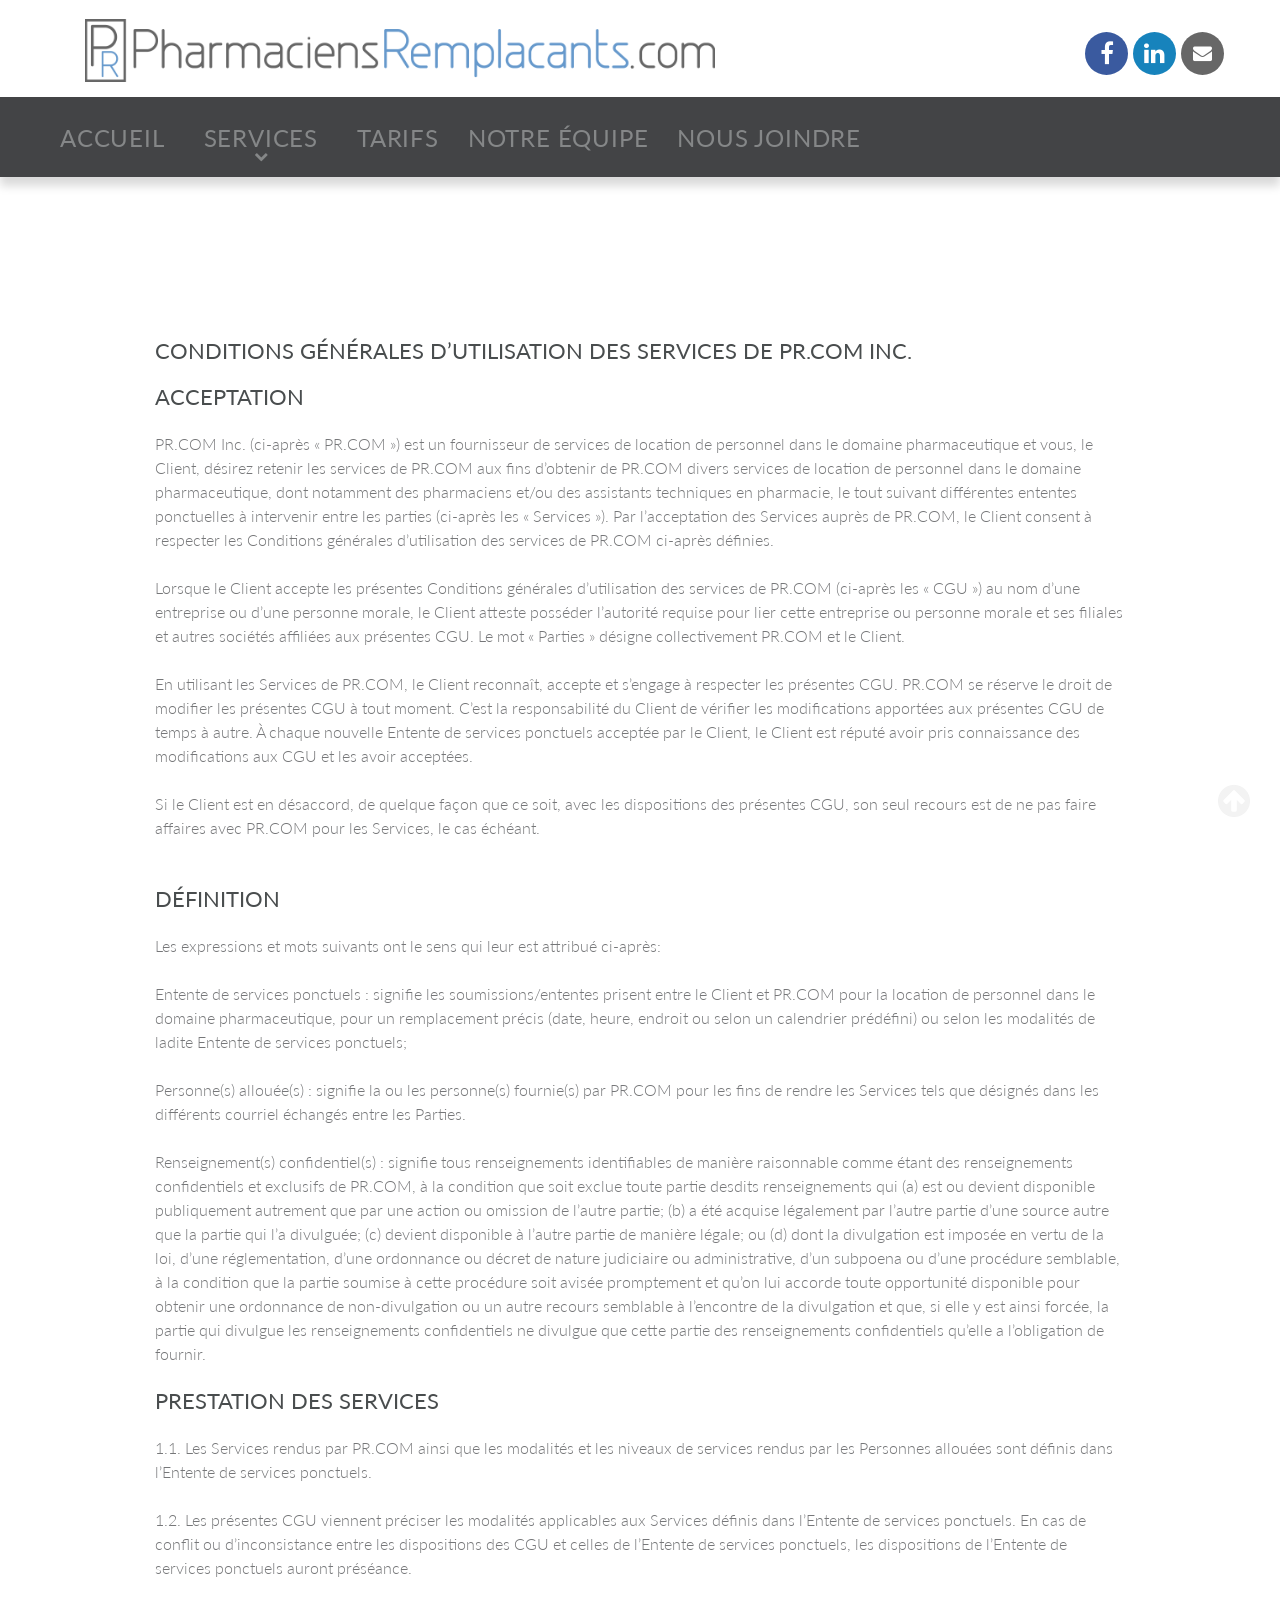
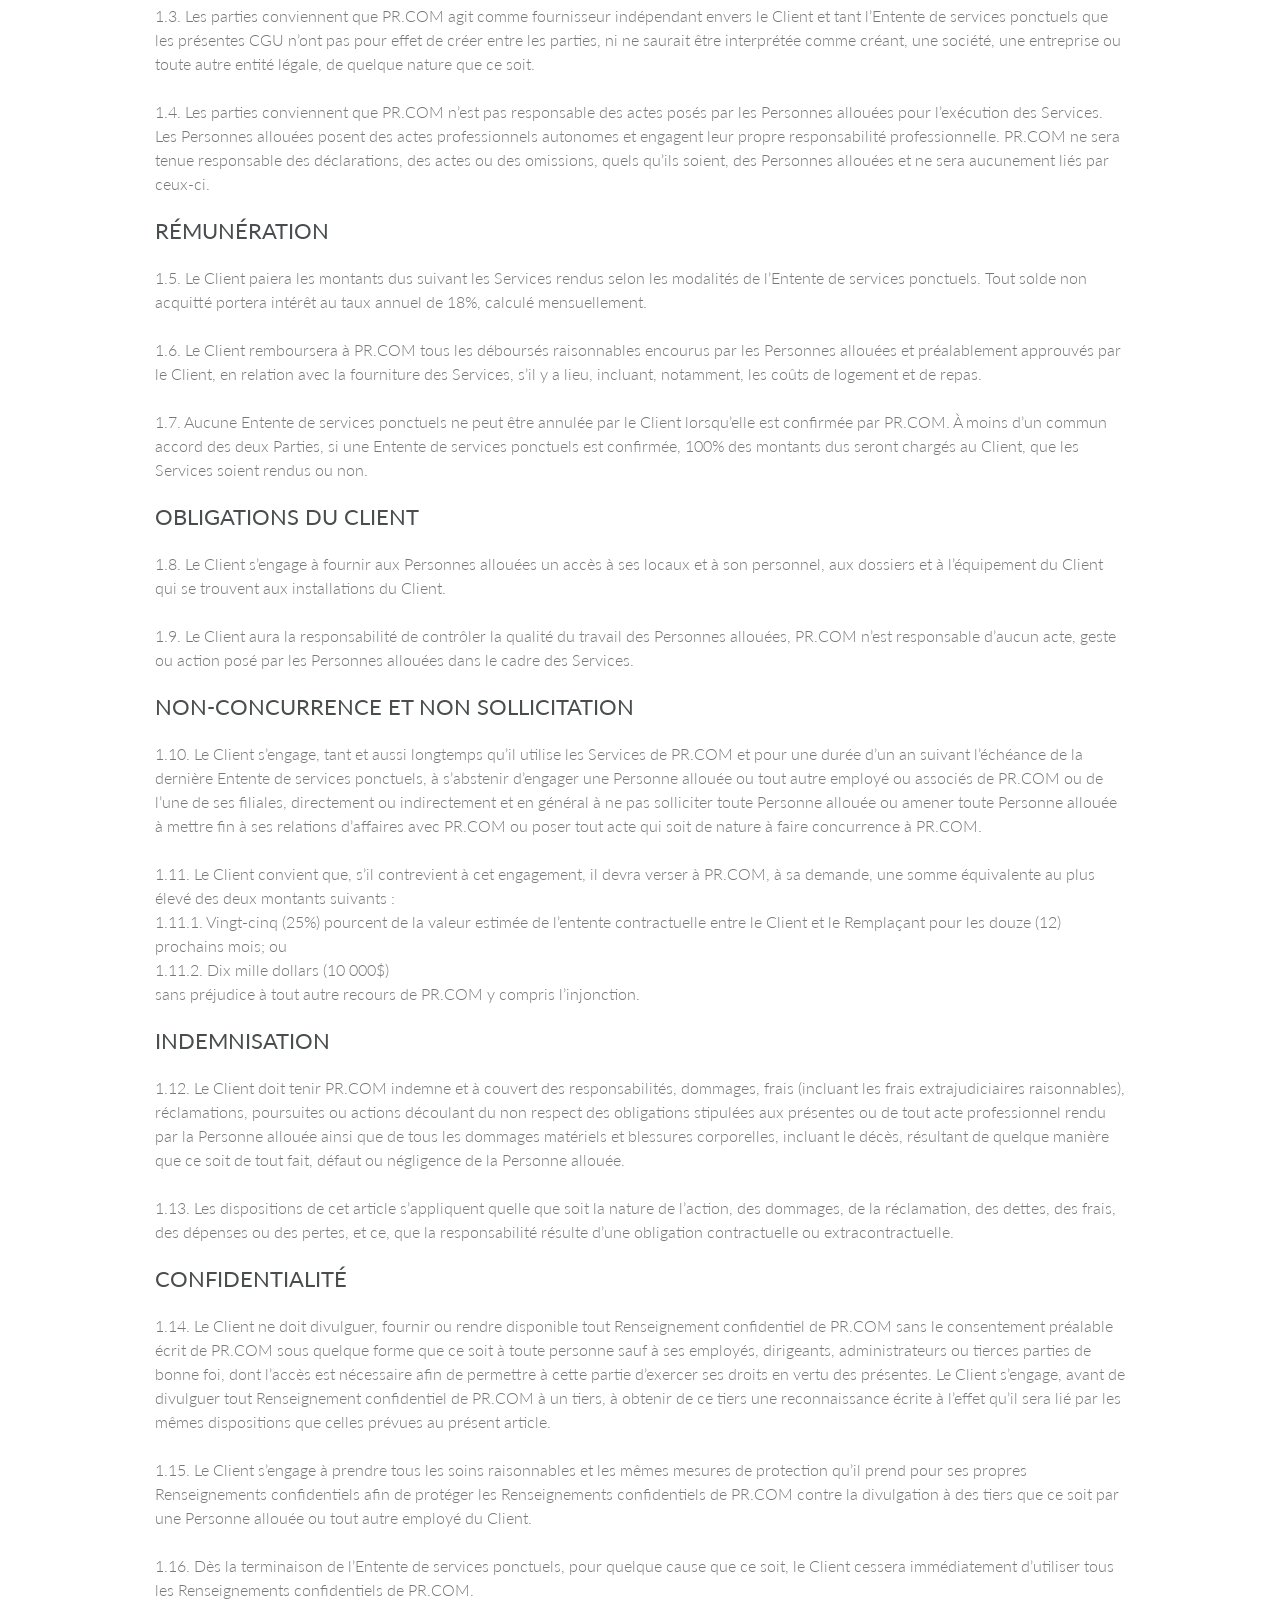
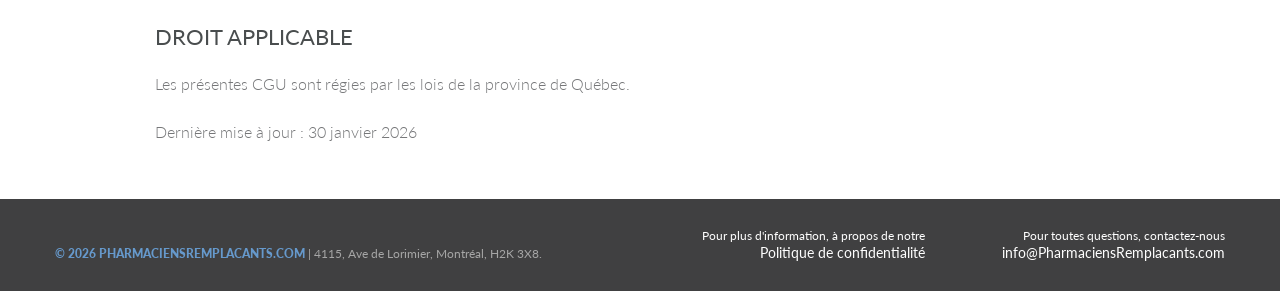
==== CGU.html @ dc146ad0 "Create CGU.html" ====
<!DOCTYPE html>
<html lang="en">
<head>
  <title>Contacts de nos pharmaciens remplaçants | PharmaciensRemplacants.com</title>
  <meta name = "description" content = "Politique de confidentialité">
  <meta charset="utf-8">
  
		  <meta property="og:url"              content="https://www.pharmaciensremplacants.com/confidentialite.html" />
<meta property="og:type"               content="website" />
<meta property="og:title"              content="Contacts de nos pharmaciens remplaçants | PharmaciensRemplacants.com" />
<meta property="og:description"        content="Contactez nous par courriel à info@pharmaciensremplacants.com pour toutes questions ou par téléphone pour toutes urgences au (514) 928-7655." />
<meta property="og:image"              content="https://www.pharmaciensremplacants.com/images/Pharmaciens-Remplacants-com-equipe.png" />
<meta property="og:image:width" content="1920" />
<meta property="og:image:height" content="597" />
<meta property="og:image:alt" content="Équipe PharmaciensRemplacants.com" />
<meta property="fb:app_id" content="669003797077921" />	
	
	<meta name = "format-detection" content = "telephone=no" />
  <link rel="icon" href="images/favicon.ico" type="image/x-icon">
  <link rel="stylesheet" href="css/grid.css">
  <link rel="stylesheet" href="css/search.css">
  <link rel="stylesheet" href="css/contact-form.css">
  <link rel="stylesheet" href="css/style.css">
  <script src="js/jquery.js"></script>
  <script src="js/jquery-migrate-1.2.1.js"></script>
  <script src="js/TMForm.js"></script>
  <script src="js/modal.js"></script>
  <script src="search/search.js"></script>
  <!--[if (gt IE 9)|!(IE)]><!-->
  <script src="js/wow/wow.js"></script>
  <script>
    $(document).ready(function () {
      if ($('html').hasClass('desktop')) {
        new WOW().init();
      }
    });
  </script>
  <!--<![endif]-->
  <!--[if lt IE 9]>
  <script src="js/html5shiv.js"></script>
  <div id="ie6-alert" style="width: 100%; text-align:center;">
    <img src="http://beatie6.frontcube.com/images/ie6.jpg" alt="Upgrade IE 6" width="640" height="344" border="0" usemap="#Map" longdesc="http://die6.frontcube.com" />
    <map name="Map" id="Map"><area shape="rect" coords="496,201,604,329" href="http://www.microsoft.com/windows/internet-explorer/default.aspx" target="_blank" alt="Download Interent Explorer" /><area shape="rect" coords="380,201,488,329" href="http://www.apple.com/safari/download/" target="_blank" alt="Download Apple Safari" /><area shape="rect" coords="268,202,376,330" href="http://www.opera.com/download/" target="_blank" alt="Download Opera" /><area shape="rect" coords="155,202,263,330" href="http://www.mozilla.com/" target="_blank" alt="Download Firefox" />
      <area shape="rect" coords="35,201,143,329" href="http://www.google.com/chrome" target="_blank" alt="Download Google Chrome" />
    </map>
  </div>
  <![endif]-->
</head>


<body>
<!--========================================================
                          HEADER
=========================================================-->
<header id="header">
  <div class="info">
    <div class="container">
      <div class="row">
        <div class="grid_12">
          <div class="grid_8">
          <h1 class="wow fadeInDown" data-wow-duration="1s" data-wow-delay="0.1s">
             <a href="index.html">
              <img src="images/Pharmaciens-Remplacants-com-logo.png" alt="PharmaciensRemplacants.com logo"/></a>
            </h1>
          </div>
          <div class="social-block">
            <ul class="socials1">
              <li class="wow fadeInDown" data-wow-duration="1s" data-wow-delay="0.1s">
                <a href="https://www.facebook.com/PharmaciensRemplacantscom"><i class="fa fa-facebook"></i></a>
              </li>
              <li class="wow fadeInDown" data-wow-duration="1s" data-wow-delay="0.4s">
                <a href="https://www.linkedin.com/company/9354443"><i class="fa fa-linkedin"></i></a>
              </li>
              <li class="wow fadeInDown" data-wow-duration="1s" data-wow-delay="0.5s">
                <a href="contacts.html"><i class="fa fa-envelope"></i></a>
              </li>
            </ul>
          </div>
          <div class="clearfix"></div>
        </div>
      </div>
    </div>
  </div>
  <div id="stuck_container">
    <div class="container">
      <div class="row">
        <div class="grid_12">
          <nav>
            <ul class="sf-menu">
              <li class="first-menu-item"><a href="index.html">Accueil</a></li>
              <li class="with-menu"><a href="#">Services</a>
                <ul>
                  <li><div class="bleu"><a href="services.html">Pharmaciens</a></div></li>
                  <li><div class="vert"><a href="ATP.html">ATP</a></div></li>
                </ul>
              </li>
              <li><a href="tarifs.html">Tarifs</a></li>
              <li><a href="notre-equipe.html">Notre équipe</a></li>
              <li class="with last-menu-item"><a href="contacts.html">Nous joindre</a></li>
            </ul>
            <div class="clearfix"></div>
          </nav>
        </div>
      </div>
    </div>
  </div>
</header>



<!--========================================================
                          CONTENT
=========================================================-->
<section id="content" class="common">
  <div class="wrapper7">
    <div class="container">
      <div class="row">
        <br><br>
       </div>
       <div class="row">
        <div class="grid_1"></div>
        <div class="grid_10">
        <span class="wrapper wow fadeInUp" data-wow-duration="1s" data-wow-delay="0.2s"><span class="wide">
          <br><br><br><h6>CONDITIONS GÉNÉRALES D’UTILISATION DES SERVICES DE PR.COM INC.</h6><br>
          <h6>ACCEPTATION</h6><br>
          PR.COM Inc. (ci-après « <h10>PR.COM</h10> ») est un fournisseur de services de location de personnel dans le domaine pharmaceutique et vous, le Client, désirez retenir les services de PR.COM aux fins d’obtenir de PR.COM divers services de location de personnel dans le domaine pharmaceutique, dont notamment des pharmaciens et/ou des assistants techniques en pharmacie, le tout suivant différentes ententes ponctuelles à intervenir entre les parties (ci-après les « <h10>Services</h10> »). Par l’acceptation des Services auprès de PR.COM, le Client consent à respecter les Conditions générales d’utilisation des services de PR.COM ci-après définies. 
          <br><br>
          Lorsque le Client accepte les présentes Conditions générales d’utilisation des services de PR.COM (ci-après les « <h10>CGU</h10> ») au nom d’une entreprise ou d’une personne morale, le Client atteste posséder l’autorité requise pour lier cette entreprise ou personne morale et ses filiales et autres sociétés affiliées aux présentes CGU. Le mot « <h10>Parties</h10> » désigne collectivement PR.COM et le Client.
          <br><br>
          En utilisant les Services de PR.COM, le Client reconnaît, accepte et s’engage à respecter les présentes CGU. PR.COM se réserve le droit de modifier les présentes CGU à tout moment. C’est la responsabilité du Client de vérifier les modifications apportées aux présentes CGU de temps à autre. À chaque nouvelle Entente de services ponctuels acceptée par le Client, le Client est réputé avoir pris connaissance des modifications aux CGU et les avoir acceptées. 
          <br><br><h10>
          Si le Client est en désaccord, de quelque façon que ce soit, avec les dispositions des présentes CGU, son seul recours est de ne pas faire affaires avec PR.COM pour les Services, le cas échéant.
          </h10><br><br><br>
          <h6>DÉFINITION</h6><br>
          Les expressions et mots suivants ont le sens qui leur est attribué ci-après:
          <br><br>
          <h10>Entente de services ponctuels :</h10> signifie les soumissions/ententes prisent entre le Client et PR.COM pour la location de personnel dans le domaine pharmaceutique, pour un remplacement précis (date, heure, endroit ou selon un calendrier prédéfini) ou selon les modalités de ladite Entente de services ponctuels;
          <br><br>
          <h10>Personne(s) allouée(s) :</h10> signifie la ou les personne(s) fournie(s) par PR.COM pour les fins de rendre les Services tels que désignés dans les différents courriel échangés entre les Parties. 
          <br><br>
          <h10>Renseignement(s) confidentiel(s) :</h10> signifie tous renseignements identifiables de manière raisonnable comme étant des renseignements confidentiels et exclusifs de PR.COM, à la condition que soit exclue toute partie desdits renseignements qui (a) est ou devient disponible publiquement autrement que par une action ou omission de l’autre partie; (b) a été acquise légalement par l’autre partie d’une source autre que la partie qui l’a divulguée; (c) devient disponible à l’autre partie de manière légale; ou (d) dont la divulgation est imposée en vertu de la loi, d’une réglementation, d’une ordonnance ou décret de nature judiciaire ou administrative, d’un subpoena ou d’une procédure semblable, à la condition que la partie soumise à cette procédure soit avisée promptement et qu’on lui accorde toute opportunité disponible pour obtenir une ordonnance de non-divulgation ou un autre recours semblable à l’encontre de la divulgation et que, si elle y est ainsi forcée, la partie qui divulgue les renseignements confidentiels ne divulgue que cette partie des renseignements confidentiels qu’elle a l’obligation de fournir.
          <br><br>
          <h6>PRESTATION DES SERVICES</h6><br>
          1.1. Les Services rendus par PR.COM ainsi que les modalités et les niveaux de services rendus par les Personnes allouées sont définis dans l’Entente de services ponctuels.
          <br><br>
          1.2. Les présentes CGU viennent préciser les modalités applicables aux Services définis dans l’Entente de services ponctuels. En cas de conflit ou d’inconsistance entre les dispositions des CGU et celles de l’Entente de services ponctuels, les dispositions de l’Entente de services ponctuels auront préséance.
          <br><br>
          1.3. Les parties conviennent que PR.COM agit comme fournisseur indépendant envers le Client et tant l’Entente de services ponctuels que les présentes CGU n’ont pas pour effet de créer entre les parties, ni ne saurait être interprétée comme créant, une société, une entreprise ou toute autre entité légale, de quelque nature que ce soit.
          <br><br>
          1.4. Les parties conviennent que PR.COM n’est pas responsable des actes posés par les Personnes allouées pour l’exécution des Services. Les Personnes allouées posent des actes professionnels autonomes et engagent leur propre responsabilité professionnelle. PR.COM ne sera tenue responsable des déclarations, des actes ou des omissions, quels qu’ils soient, des Personnes allouées et ne sera aucunement liés par ceux-ci.
          <br><br>
          <h6>RÉMUNÉRATION</h6><br>
          1.5. Le Client paiera les montants dus suivant les Services rendus selon les modalités de l’Entente de services ponctuels. Tout solde non acquitté portera intérêt au taux annuel de 18%, calculé mensuellement. 
          <br><br>
          1.6. Le Client remboursera à PR.COM tous les déboursés raisonnables encourus par les Personnes allouées et préalablement approuvés par le Client, en relation avec la fourniture des Services, s’il y a lieu, incluant, notamment, les coûts de logement et de repas.
          <br><br>
          1.7. Aucune Entente de services ponctuels ne peut être annulée par le Client lorsqu’elle est confirmée par PR.COM. À moins d’un commun accord des deux Parties, si une Entente de services ponctuels est confirmée, 100% des montants dus seront chargés au Client, que les Services soient rendus ou non.
          <br><br>
          <h6>OBLIGATIONS DU CLIENT</h6><br>
          1.8. Le Client s’engage à fournir aux Personnes allouées un accès à ses locaux et à son personnel, aux dossiers et à l’équipement du Client qui se trouvent aux installations du Client.
          <br><br>
          1.9. Le Client aura la responsabilité de contrôler la qualité du travail des Personnes allouées, PR.COM n’est responsable d’aucun acte, geste ou action posé par les Personnes allouées dans le cadre des Services.
          <br><br>
          <h6>NON-CONCURRENCE ET NON SOLLICITATION</h6><br>
          1.10. Le Client s’engage, tant et aussi longtemps qu’il utilise les Services de PR.COM et pour une durée d’un an suivant l’échéance de la dernière Entente de services ponctuels, à s’abstenir d’engager une Personne allouée ou tout autre employé ou associés de PR.COM ou de l’une de ses filiales, directement ou indirectement et en général à ne pas solliciter toute Personne allouée ou amener toute Personne allouée à mettre fin à ses relations d’affaires avec PR.COM ou poser tout acte qui soit de nature à faire concurrence à PR.COM.
          <br><br>
          1.11. Le Client convient que, s’il contrevient à cet engagement, il devra verser à PR.COM, à sa demande, une somme équivalente au plus élevé des deux montants suivants :
          <br>
          1.11.1. Vingt-cinq (25%) pourcent de la valeur estimée de l’entente contractuelle  entre le Client et le Remplaçant  pour les  douze (12) prochains mois; ou
          <br>
          1.11.2. Dix  mille dollars (10 000$) 
          <br>
          sans préjudice à tout autre recours de PR.COM y compris l’injonction. 
          <br><br>
          <h6>INDEMNISATION</h6><br>
          1.12. Le Client doit tenir PR.COM indemne et à couvert des responsabilités, dommages, frais (incluant les frais extrajudiciaires raisonnables), réclamations, poursuites ou actions découlant du non respect des obligations stipulées aux présentes ou de tout acte professionnel rendu par la Personne allouée ainsi que de tous les dommages matériels et blessures corporelles, incluant le décès, résultant de quelque manière que ce soit de tout fait, défaut ou négligence de la Personne allouée. 
          <br><br>
          1.13. Les dispositions de cet article s’appliquent quelle que soit la nature de l’action, des dommages, de la réclamation, des dettes, des frais, des dépenses ou des pertes, et ce, que la responsabilité résulte d’une obligation contractuelle ou extracontractuelle.
          <br><br>
          <h6>CONFIDENTIALITÉ</h6><br>
          1.14. Le Client ne doit divulguer, fournir ou rendre disponible tout Renseignement confidentiel de PR.COM sans le consentement préalable écrit de PR.COM sous quelque forme que ce soit à toute personne sauf à ses employés, dirigeants, administrateurs ou tierces parties de bonne foi, dont l’accès est nécessaire afin de permettre à cette partie d’exercer ses droits en vertu des présentes. Le Client s’engage, avant de divulguer tout Renseignement confidentiel de PR.COM à un tiers, à obtenir de ce tiers une reconnaissance écrite à l’effet qu’il sera lié par les mêmes dispositions que celles prévues au présent article.
          <br><br>
          1.15. Le Client s’engage à prendre tous les soins raisonnables et les mêmes mesures de protection qu’il prend pour ses propres Renseignements confidentiels afin de protéger les Renseignements confidentiels de PR.COM contre la divulgation à des tiers que ce soit par une Personne allouée ou tout autre employé du Client.
          <br><br>
          1.16. Dès la terminaison de l’Entente de services ponctuels, pour quelque cause que ce soit, le Client cessera immédiatement d’utiliser tous les Renseignements confidentiels de PR.COM.
          <br><br>
          <h6>DROIT APPLICABLE</h6><br>
          Les présentes CGU sont régies par les lois de la province de Québec. 
          <br><br>
          Dernière mise à jour : 30 janvier 2026
          </span></span>
        </div>
        <div class="grid_1"></div>
        </div>
      </div>
    </div>
  </div>
</section>

<!--========================================================
                          FOOTER
=========================================================-->
<footer id="footer">
  

 
  <div class="wrapper" itemscope itemtype ="http://schema.org/Organization">
    <div class="container">
      <div class="row">
        <div class="grid_6">
          <div class="privacy-block">
            
            <div><span class="highlighted"><strong>&copy; <span id="copyright-year"></span> <a href="index.html" itemprop="url"><span itemprop="name">PharmaciensRemplacants.com</span></a></strong></span>  |  <address itemprop="address">4115, Ave de Lorimier, Montréal, H2K 3X8.</address></div>
            </div>
        </div>
        <div class="grid_3">
          <address class="phone">
            <span>Pour plus d'information, à propos de notre</span>
            <span class="with-icon"><a href="confidentialite.html">Politique de confidentialité</a></span>
          </address>
        </div>
        <div class="grid_3">
          <address class="phone">
            <span>Pour toutes questions, contactez-nous</span>
            <span class="with-icon"><a href="mailto:info@pharmaciensremplacants.com" itemprop="email">info@PharmaciensRemplacants.com</a></span>
          </address>
        </div>
      </div>
    </div>
  </div>
</footer>

<script src="js/script.js"></script>
</body>
</html>
---- css/grid.css ----
/* http://meyerweb.com/eric/tools/css/reset/ 
   v2.0 | 20110126
   License: none (public domain)
*/
html,
body,
div,
span,
applet,
object,
iframe,
h1,
h2,
h3,
h4,
h5,
h6,
p,
blockquote,
pre,
a,
abbr,
acronym,
address,
big,
cite,
code,
del,
dfn,
em,
img,
ins,
kbd,
q,
s,
samp,
small,
strike,
strong,
sub,
sup,
tt,
var,
b,
u,
i,
center,
dl,
dt,
dd,
ol,
ul,
li,
fieldset,
form,
label,
legend,
table,
caption,
tbody,
tfoot,
thead,
tr,
th,
td,
article,
aside,
canvas,
details,
embed,
figure,
figcaption,
footer,
header,
hgroup,
menu,
nav,
output,
ruby,
section,
summary,
time,
mark,
audio,
video {
  margin: 0;
  padding: 0;
  border: 0;
  font-size: 100%;
  font: inherit;
  vertical-align: top;
}
/* HTML5 display-role reset for older browsers */
article,
aside,
details,
figcaption,
figure,
footer,
header,
hgroup,
menu,
nav,
section {
  display: block;
}
body {
  line-height: 1;
}
ol,
ul {
  list-style: none;
}
blockquote,
q {
  quotes: none;
}
blockquote:before,
blockquote:after,
q:before,
q:after {
  content: '';
  content: none;
}
table {
  border-collapse: collapse;
  border-spacing: 0;
}
.clearfix:before,
.clearfix:after {
  display: table;
  content: "";
  line-height: 0;
}
.clearfix:after {
  clear: both;
}
.container .alpha {
  margin-left: 0px;
}
.container .omega {
  margin-right: 0px;
}
.row {
  margin-left: -30px;
}
.row:before,
.row:after {
  display: table;
  content: "";
  line-height: 0;
}
.row:after {
  clear: both;
}
[class*="grid_"] {
  float: left;
  min-height: 1px;
  margin-left: 30px;
}
.container {
  width: 1170px;
}
.grid_12 {
  width: 1170px;
}
.grid_11 {
  width: 1070px;
}
.grid_10 {
  width: 970px;
}
.grid_9 {
  width: 870px;
}
.grid_8 {
  width: 770px;
}
.grid_7 {
  width: 670px;
}
.grid_6 {
  width: 570px;
}
.grid_5 {
  width: 470px;
}
.grid_4 {
  width: 370px;
}
.grid_3 {
  width: 270px;
}
.grid_2 {
  width: 170px;
}
.grid_1 {
  width: 70px;
}
.preffix_12 {
  margin-left: 1230px;
}
.preffix_11 {
  margin-left: 1130px;
}
.preffix_10 {
  margin-left: 1030px;
}
.preffix_9 {
  margin-left: 930px;
}
.preffix_8 {
  margin-left: 830px;
}
.preffix_7 {
  margin-left: 730px;
}
.preffix_6 {
  margin-left: 630px;
}
.preffix_5 {
  margin-left: 530px;
}
.preffix_4 {
  margin-left: 430px;
}
.preffix_3 {
  margin-left: 330px;
}
.preffix_2 {
  margin-left: 230px;
}
.preffix_1 {
  margin-left: 130px;
}
.container {
  margin-right: auto;
  margin-left: auto;
  -webkit-box-sizing: border-box;
  -moz-box-sizing: border-box;
  box-sizing: border-box;
}
.container:before,
.container:after {
  display: table;
  content: "";
  line-height: 0;
}
.container:after {
  clear: both;
}
@media (min-width: 980px) and (max-width: 1199px) {
  .row {
    margin-left: -20px;
  }
  .row:before,
  .row:after {
    display: table;
    content: "";
    line-height: 0;
  }
  .row:after {
    clear: both;
  }
  [class*="grid_"] {
    float: left;
    min-height: 1px;
    margin-left: 20px;
  }
  .container {
    width: 940px;
  }
  .grid_12 {
    width: 940px;
  }
  .grid_11 {
    width: 860px;
  }
  .grid_10 {
    width: 780px;
  }
  .grid_9 {
    width: 700px;
  }
  .grid_8 {
    width: 620px;
  }
  .grid_7 {
    width: 540px;
  }
  .grid_6 {
    width: 460px;
  }
  .grid_5 {
    width: 380px;
  }
  .grid_4 {
    width: 300px;
  }
  .grid_3 {
    width: 220px;
  }
  .grid_2 {
    width: 140px;
  }
  .grid_1 {
    width: 60px;
  }
  .preffix_12 {
    margin-left: 980px;
  }
  .preffix_11 {
    margin-left: 900px;
  }
  .preffix_10 {
    margin-left: 820px;
  }
  .preffix_9 {
    margin-left: 740px;
  }
  .preffix_8 {
    margin-left: 660px;
  }
  .preffix_7 {
    margin-left: 580px;
  }
  .preffix_6 {
    margin-left: 500px;
  }
  .preffix_5 {
    margin-left: 420px;
  }
  .preffix_4 {
    margin-left: 340px;
  }
  .preffix_3 {
    margin-left: 260px;
  }
  .preffix_2 {
    margin-left: 180px;
  }
  .preffix_1 {
    margin-left: 100px;
  }
}
@media (min-width: 768px) and (max-width: 979px) {
  .row {
    margin-left: -20px;
  }
  .row:before,
  .row:after {
    display: table;
    content: "";
    line-height: 0;
  }
  .row:after {
    clear: both;
  }
  [class*="grid_"] {
    float: left;
    min-height: 1px;
    margin-left: 20px;
  }
  .container {
    width: 748px;
  }
  .grid_12 {
    width: 748px;
  }
  .grid_11 {
    width: 684px;
  }
  .grid_10 {
    width: 620px;
  }
  .grid_9 {
    width: 556px;
  }
  .grid_8 {
    width: 492px;
  }
  .grid_7 {
    width: 428px;
  }
  .grid_6 {
    width: 364px;
  }
  .grid_5 {
    width: 300px;
  }
  .grid_4 {
    width: 236px;
  }
  .grid_3 {
    width: 172px;
  }
  .grid_2 {
    width: 108px;
  }
  .grid_1 {
    width: 44px;
  }
  .preffix_12 {
    margin-left: 788px;
  }
  .preffix_11 {
    margin-left: 724px;
  }
  .preffix_10 {
    margin-left: 660px;
  }
  .preffix_9 {
    margin-left: 596px;
  }
  .preffix_8 {
    margin-left: 532px;
  }
  .preffix_7 {
    margin-left: 468px;
  }
  .preffix_6 {
    margin-left: 404px;
  }
  .preffix_5 {
    margin-left: 340px;
  }
  .preffix_4 {
    margin-left: 276px;
  }
  .preffix_3 {
    margin-left: 212px;
  }
  .preffix_2 {
    margin-left: 148px;
  }
  .preffix_1 {
    margin-left: 84px;
  }
}
.select-menu {
  display: none !important;
}
@media (max-width: 767px) {
  .container {
    width: 420px;
    padding: 0 0px;
  }
  .row {
    margin-left: 0;
  }
  [class*="grid_"] {
    float: none;
    display: block;
    width: 100%;
    margin-left: 0;
    -webkit-box-sizing: border-box;
    -moz-box-sizing: border-box;
    box-sizing: border-box;
  }
 
}
@media (max-width: 479px) {
   .select-menu {
    display: block !important;
  }
  body {
    padding: 0;
  }
  .container {
    width: 300px;
    padding: 0 0px;
  }
  .row {
    margin-left: 0;
  }
}
---- css/search.css ----
#search {
  margin-top: 2px;
  margin-bottom: 0;
  margin-right: 1px;
  position: relative;
  border-radius: 0;
  -webkit-box-sizing: border-box;
  -moz-box-sizing: border-box;
  box-sizing: border-box;
  -webkit-appearance: none;
  border: none;
  box-shadow: none;
  outline: none;
  height: 44px;
  width: 235px;
  background: #7a7a7c;
}
#search::-ms-clear {
  display: none;
}
#search input {
  border-radius: 0;
  font: 400 16px/24px "Lato", sans-serif;
  color: #ffffff;
  position: relative;
  -webkit-box-sizing: border-box;
  -moz-box-sizing: border-box;
  box-sizing: border-box;
  -webkit-appearance: none;
  border: none;
  box-shadow: none;
  outline: none;
  height: 44px;
  width: 180px;
  background: #7a7a7c;
  padding: 5px 0 5px 13px;
}
#search input::-ms-clear {
  display: none;
}
#search input::-webkit-input-placeholder {
  color: #ffffff;
}
#search input:-moz-placeholder {
  /* Firefox 18- */
  color: #ffffff;
}
#search input::-moz-placeholder {
  /* Firefox 19+ */
  color: #ffffff;
}
#search input:-ms-input-placeholder {
  color: #ffffff;
}
#search a {
  position: absolute;
  font-size: 25px;
  cursor: pointer;
  color: #ffffff;
  top: 50%;
  margin-top: -12px;
  right: 38px;
}
#search a > .search_icon {
  display: block;
}
#search a > .search_icon:hover:before {
  color: #00a1df;
}
#search a > .search_icon:before {
  font-family: FontAwesome;
  font-size: 23px;
  position: absolute;
  font-style: normal;
  font-weight: normal;
  text-decoration: none;
  cursor: default;
  content: '\f002';
  color: #373839;
  cursor: pointer;
  -webkit-transition: color 0.3s ease;
  transition: color 0.3s ease;
}
#search a > .search_icon:hover {
  background-position: center -17px;
}
@media (max-width: 1199px) {
  #search {
    width: 940px;
  }
  #search input {
    width: 890px;
  }
}
@media (max-width: 979px) {
  #search {
    width: 748px;
  }
  #search input {
    width: 698px;
  }
}
@media (max-width: 767px) {
  #search {
    width: 420px;
    margin-top: 20px;
    height: 34px;
  }
  #search input {
    height: 34px;
    width: 370px;
  }
}
@media (max-width: 479px) {
  #search {
    width: 270px;
  }
  #search input {
    width: 220px;
  }
}
---- css/contact-form.css ----
/* Contact Form variables
========================================================*/
/* Contact Form Basic Styles 
========================================================*/
#contact-form {
  position: relative;
  margin: 40px 0 45px 0;
}
#contact-form label {
  position: relative;
  display: inline-block;
  width: 100%;
  height: 41px;
  -webkit-box-sizing: border-box;
  -moz-box-sizing: border-box;
  box-sizing: border-box;
  box-shadow: none;
  margin-bottom: 8px;
}
#contact-form label.message {
  width: 100%;
  height: 120px;
}
@media (max-width: 979px) {
  #contact-form label {
    width: 100%;
  }
}
#contact-form fieldset {
  border: none;
}
/* Contact Form Placeholder Styles 
========================================================*/
#contact-form ._placeholder {
  width: 100% !important;
  position: absolute;
  left: 0;
  top: 0;
  display: block;
  line-height: 18px;
  font-size: 15px;
  font-family: "Lato", sans-serif;
  color: #767779;
  padding: 11px 15px;
  -webkit-box-sizing: border-box;
  -moz-box-sizing: border-box;
  box-sizing: border-box;
  border-radius: 0;
  cursor: text;
}
#contact-form ._placeholder.focused {
  opacity: 0.4;
  filter: alpha(opacity=40);
  -webkit-box-shadow: 0px 0px 7px 0px rgba(0, 0, 255, 0.5);
  box-shadow: 0px 0px 7px 0px rgba(0, 0, 255, 0.5);
}
#contact-form ._placeholder.hidden {
  display: none;
}
#contact-form .file ._placeholder {
  display: none;
}
/* Contact Form Input 
========================================================*/
#contact-form input[type='text'] {
  width: 100%;
  line-height: 18px;
  font-size: 15px;
  font-family: "Lato", sans-serif;
  color: #767779;
  background: #ffffff;
  padding: 11px 15px;
  outline: none;
  height: 100%;
  border: 1px solid #e9ebe5;
  border-radius: 0;
  -webkit-box-sizing: border-box;
  -moz-box-sizing: border-box;
  box-sizing: border-box;
  box-shadow: none;
  margin: 0;
  -webkit-appearance: none;
}
/* Contact Form Textarea 
========================================================*/
#contact-form textarea {
  width: 100%;
  line-height: 18px;
  font-size: 15px;
  font-family: "Lato", sans-serif;
  color: #767779;
  background: #ffffff;
  padding: 11px 15px;
  outline: none;
  border: 1px solid #e9ebe5;
  border-radius: 0;
  -webkit-box-sizing: border-box;
  -moz-box-sizing: border-box;
  box-sizing: border-box;
  box-shadow: none;
  resize: none;
  height: 100%;
  -webkit-appearance: none;
}
#contact-form .message .empty-message,
#contact-form .message .error-message {
  right: 20px;
}
/* Contact Form Error messages
========================================================*/
#contact-form .empty-message,
#contact-form .error-message {
  position: absolute;
  right: 4px;
  top: 4px;
  color: red;
  height: 0;
  overflow: hidden;
  font-size: 11px;
  line-height: 12px;
  -webkit-transition: 0.3s ease-in height;
  transition: 0.3s ease-in height;
  z-index: 99;
}
#contact-form .invalid .error-message,
#contact-form .empty .empty-message {
  height: 20px;
}
/* Contact Form Buttons
========================================================*/
.contact-form-buttons {
  text-align: left;
  margin: 22px 0 0 0;
}
.contact-form-buttons .btn-big {
  padding: 12px 26px;
  border: none;
}
.contact-form-buttons .btn-big:hover {
  background-color: #cccccc;
}
/* Contact Form Modal 
========================================================*/
.modal-open {
  overflow: hidden;
}
.modal {
  display: none;
  overflow: auto;
  overflow-y: scroll;
  position: fixed;
  top: 0;
  right: 0;
  bottom: 0;
  left: 0;
  z-index: 1050;
  -webkit-overflow-scrolling: touch;
  outline: 0;
  font-family: "Lato", sans-serif;
  font-size: 13px;
}
.modal h4 {
  font-weight: bold !important;
  padding: 0 !important;
  margin: 0 !important;
  color: #000 !important;
  font-size: 24px;
}
.modal.fade .modal-dialog {
  -webkit-transform: translate(0, -25%);
  -ms-transform: translate(0, -25%);
  transform: translate(0, -25%);
  -webkit-transition: -webkit-transform 0.3s ease-out;
  -moz-transition: -moz-transform 0.3s ease-out;
  -o-transition: -o-transform 0.3s ease-out;
  transition: transform 0.3s ease-out;
}
.modal.in .modal-dialog {
  -webkit-transform: translate(0, 0);
  -ms-transform: translate(0, 0);
  transform: translate(0, 0);
}
.modal-content {
  position: relative;
  background-color: #ffffff;
  border: 1px solid #999999;
  border: 1px solid rgba(0, 0, 0, 0.2);
  border-radius: 0;
  -webkit-box-shadow: 0 3px 9px rgba(0, 0, 0, 0.5);
  box-shadow: 0 3px 9px rgba(0, 0, 0, 0.5);
  background-clip: padding-box;
  outline: none;
}
.modal-backdrop {
  position: fixed;
  top: 0;
  right: 0;
  bottom: 0;
  left: 0;
  z-index: 1040;
  background-color: #000000;
}
.modal-backdrop.fade {
  opacity: 0;
  filter: alpha(opacity=0);
}
.modal-backdrop.in {
  opacity: 0.5;
  filter: alpha(opacity=50);
}
.modal-header {
  padding: 15px;
  border-bottom: 1px solid #e5e5e5;
  min-height: 16.42857143px;
}
.modal-header .close {
  margin-top: -2px;
}
.modal-title {
  margin: 0;
  line-height: 1.42857143;
}
.modal-body {
  position: relative;
  padding: 20px;
  color: #525151 !important;
}
.modal-dialog {
  width: 600px;
  margin: 140px auto;
}
@media only screen and (max-width: 767px) {
  .modal-dialog {
    position: relative;
    width: auto;
    margin: 10px;
  }
}
/* Contact Form Close icon 
========================================================*/
.close {
  float: right;
  font-size: 21px;
  font-weight: bold;
  line-height: 1;
  color: #000000 !important;
  text-shadow: 0 1px 0 #ffffff;
  opacity: 0.2;
  filter: alpha(opacity=20);
}
.close:hover,
.close:focus {
  color: #000000 !important;
  text-decoration: none;
  cursor: pointer;
  opacity: 0.5;
  filter: alpha(opacity=50);
}
button.close {
  padding: 0;
  cursor: pointer;
  background: transparent;
  border: 0;
  -webkit-appearance: none;
}
---- css/style.css ----
@import "animate.css";
@import url(//maxcdn.bootstrapcdn.com/font-awesome/4.2.0/css/font-awesome.min.css);
@import url(//fonts.googleapis.com/css?family=Sarina);
@import url(//fonts.googleapis.com/css?family=Asap:400);
@import url(//fonts.googleapis.com/css?family=Asap:700);
@import url(//fonts.googleapis.com/css?family=Lato:400);
@import url(//fonts.googleapis.com/css?family=Lato:700);
@import url(//fonts.googleapis.com/css?family=Lato:900);
@import url(//fonts.googleapis.com/css?family=Lato:700italic);
@import url(//fonts.googleapis.com/css?family=Lato:300);
/*========================================================
                    Main layout styles
=========================================================*/
body {
  font: 300 16px/24px "Lato", sans-serif;
  color: #767779;
  background: #ffffff;
}
a {
  text-decoration: none;
  color: inherit;
  -webkit-transition: all 0.3s ease;
  transition: all 0.3s ease;
}
a:hover {
	color: #6699cc;
}
img {
  max-width: 100%;
}
* {
  -webkit-text-size-adjust: none;
}

.span .bleu {
  color: #679aca;
}

.span .vert {
  color: #5fbd70;
}

/* ======= Headers ======= */
h2 {
  font: 400 36px/36px "Lato", sans-serif;
  color: #494d4e;
}
@media (max-width: 479px) {
  h2 {
    font-size: 28px;
    line-height: 28px;
  }
}
h3 {
  font: 400 32px/32px "Lato", sans-serif;
  color: #494d4e;
}
h4 {
  font: 400 22px/22px "Lato", sans-serif;
  color: #494d4e;
}

h5 {
  font: 900 14px/21px "Lato", sans-serif;
  color: #ffffff;
  text-transform: uppercase;
}

h6 {
  font: 400 22px/22px "Lato", sans-serif;
  color: #494d4e;
}
@media (max-width: 767px) {
  h6 {
	margin-right:130px;
  }
}
@media (max-width: 479px) {
  h6 {

	margin-right:20px;
  }
}
.h7 {
  font: 700 18px/18px "Lato", sans-serif;
  color: #494d4e;
  display: block;
}
.h7 .highlighted {
  color: #6699cc;
}
@media (max-width: 979px) {
.h7 {
  font: 700 15px/15px "Lato", sans-serif;
}
}
@media (max-width: 767px) {
.h7 {
  font: 700 18px/18px "Lato", sans-serif;
}
}
h8 {
  font: 400 36px/60px "Lato", sans-serif;
  text-transform: uppercase;
  color: #494d4e;
}
h9 {
  font: 300 26px/26px "Lato", sans-serif;
  text-transform: uppercase;
  color: #494d4e;
}
@media (max-width: 767px) {
h8 {
  font: 400 32px/60px "Lato", sans-serif;
}
h9 {
  font: 300 24px/24px "Lato", sans-serif;
}
}
@media (max-width: 479px) {
h8 {
  font: 500 25px/40px "Lato", sans-serif;
}
h9 {
  font: 300 23px/23px "Lato", sans-serif;
}
}


.heading1 {
  text-align: center;
  margin-bottom: 80px;
}
.heading1 img {
  margin-bottom: 36px;
}
.heading1 h3 {
  margin-bottom: 17px;
  padding-bottom: 15px;
  position: relative;
}
.heading1 h3:after {
  position: absolute;
  content: '';
  display: block;
  width: 92px;
  height: 1px;
  background: #cccccc;
  left: 50%;
  margin-left: -46px;
  bottom: 0;
}
.heading1 p {
  font-size: 18px;
}
.heading1.heading1__inset1 img {
  margin-bottom: 24px;
}
.heading2 {
  text-align: left;
  margin-bottom: 26px;
}
.heading3 {
  text-align: left;
  margin-top: 50px;
}
/* ======= Buttons ======= */
.btn-default {
  display: inline-block;
  font: 400 18px/18px "Lato", sans-serif;
  color: #494d4e;
}
.btn-default:hover {
  color: #6699cc;
}
.btn-big {
  display: inline-block;
  font: 400 24px/24px "Lato", sans-serif;
  color: #ffffff;
  background: #494d4e;
  text-align: center;
  padding: 19px 26px 20px 32px;
}
.btn-big span {
  display: inline-block;
  position: relative;
  padding-right: 40px;
}
.btn-big span:before {
  font-family: FontAwesome;
  font-size: 29px;
  position: absolute;
  font-style: normal;
  font-weight: normal;
  text-decoration: none;
  cursor: default;
  line-height: 29px;
  content: '\f101';
  right: 0;
}
.btn-big:hover {
  background: #6699cc;
  color: #ffffff;
}
.btn-big:hover span:before {
  cursor: pointer;
}
.btn-big.btn-big__inset1 {
  background: #6699cc;
}
.btn-big.btn-big__inset1 span {
  padding-left: 68px;
}
.btn-big.btn-big__inset1 span:after {
  font-family: FontAwesome;
  font-size: 35px;
  position: absolute;
  font-style: normal;
  font-weight: normal;
  text-decoration: none;
  cursor: default;
  line-height: 29px;
  content: '\f0b1';
  left: 0;
}

.btn-big.btn-big__inset1:hover {
  background: #494d4e;
}
.btn-big.btn-big__inset1:hover span:after {
  cursor: pointer;
}
.btn-big.btn-big__inset2 span {
  padding-left: 0;
}
.btn-big.btn-big__inset2 span:after {
  display: none;
}

/* ======= Wrappers ======= */
.wrapper1 {
  background: #eceef1;
  padding: 118px 0 119px;
}
.wrapper1.wrapper1__inset1 {
  padding-top: 94px;
  padding-bottom: 109px;
}
.wrapper2 {
  padding: 92px 0 136px;
}
.wrapper3 {
  padding: 65px 0 91px;
  border-bottom: 1px solid #dddddd;
}
.wrapper4 {
  padding-bottom: 50px;
  border-bottom: 1px solid #dddddd;
}
.wrapper5 {
  padding-top: 94px;
  padding-bottom: 95px;
  border-bottom: 1px solid #dddddd;
}
.wrapper6 {
  margin-top: 10px;
  padding-bottom: 55px;
}
.wrapper7 {
  margin-top: 10px;
  padding-bottom: 55px;
}
.relative-wrapper {
  position: relative;
}
#search-results {
  overflow: hidden;
}
#search-results h4 {
  font-size: 25px;
  line-height: 25px;
}
/*========================================================
                    HEADER styles
=========================================================*/
#header {
  background: #ffffff;
  padding: 19px 0 0;
}
#header .info {
  padding-bottom: 12px;
}
#header .info .social-block {
  float: right;
  margin-top: 13px;
}
#header .info .social-block .authorization {
  margin-right: 16px;
  margin-top: 17px;
  display: inline-block;
}
#header .info .social-block .authorization a {
  text-transform: uppercase;
  color: #b1b2b4;
  display: inline-block;
  font: 400 10px/10px "Asap", sans-serif;
}
#header .info .social-block .authorization a:hover {
  color: #494d4e;
}
#header .info .social-block .authorization a:hover.sign:before {
  cursor: pointer;
}
#header .info .social-block .authorization a.sign {
  font-weight: 700;
  position: relative;
  padding-left: 16px;
}
#header .info .social-block .authorization a.sign:before {
  font-family: FontAwesome;
  font-size: 14px;
  position: absolute;
  font-style: normal;
  font-weight: normal;
  text-decoration: none;
  cursor: default;
  line-height: 10px;
  content: '\f090';
  left: 0;
}
#header .info .social-block .authorization .divider {
  display: inline-block;
  height: 10px;
  width: 1px;
  background: #c6c7c8;
  margin: 0 5px;
}
#header .info .social-block .socials1 {
  display: inline-block;
}
@media (max-width: 767px) {
  #header .info .social-block {
    float: none;
  }
  #header .info .social-block .authorization {
    display: block;
    margin-right: 0;
  }
  #header .info .social-block .socials1 {
    display: block;
  }
}
#header #stuck_container {
  position: relative;
  z-index: 1;
  background: #434446;
  box-shadow: 0px 9px 9px 0px rgba(0, 0, 0, 0.15);
}
#header #search {
  margin-top: 18px;
  float: right;
}
@media (max-width: 1199px) {
  #header #search {
    float: none;
    text-align: left;
    display: inline-block;
    margin-top: 0;
    margin-bottom: 10px;
  }
}
#header .links {
  padding: 8px 0 6px;
  font: 700 10px/10px "Asap", sans-serif;
  color: #9fa2a9;
  text-transform: uppercase;
}
#header .links .divider {
  display: inline-block;
  margin: 0 6px;
}
@media (max-width: 1199px) {
  #header {
    text-align: center;
  }
}
/* ======= Logo ======= */
h1 {
  display: inline-block;
  float: left;
}
h1 a {
  position: relative;
  display: block;
  margin-left: 0px;
  margin-right: 0px;
  margin-bottom: 2px;
}

h1 a img {
position: static;
  left: 0;
  top: -13px;
  max-height: 63px;
}
h1 a span {
  display: block;
}
h1 a span.first {
  margin-top: 13px;
  margin-bottom: -2px;
  font: 400 40px/31px "Sarina", sans-serif;
  color: #6699cc;
  letter-spacing: -0.025em;
}
h1 a span.second {
  font: 700 14px/14px "Lato", sans-serif;
  color: #6699cc;
  letter-spacing: .2em;
  text-transform: uppercase;
}
@media (max-width: 767px) {
  h1 {
    float: none;
  }
}
/* ======= Main menu variables ======= */
/* ======= Sub menus common variables ======= */
/* ======= First level sub menu variables ======= */
nav {
  float: left;
}

/* Main menu styles
========================================================*/
.sf-menu > li {
  letter-spacing: 0.05em;
  -webkit-box-sizing: border-box;
  -moz-box-sizing: border-box;
  box-sizing: border-box;
  float: left;
  position: relative;
  text-align: center;
  margin-top: 25px;
}
.sf-menu > li.with-menu {
  -webkit-transition: all 0.3s ease;
  transition: all 0.3s ease;
  margin-top: 0;
  margin-left: 14px;
  margin-right: 14px;
  padding: 25px 25px 24px 25px;
  position: relative;
}
.sf-menu > li.with-menu:before {
  position: absolute;
  content: '';
  left: 0;
  display: none;
  top: 0px;
  width: 80%;
  height: 5px;
  background: #323232;
}


.sf-menu > li.first-menu-item {
  margin-left: 5px;
}

.sf-menu > li + li {
  margin-right: 29px;
}

.sf-menu > li.last-menu-item {
  margin-right: 0;
}

.sf-menu > li > .sf-with-ul:after {
  font-family: FontAwesome;
  font-size: 14px;
  position: absolute;
  font-style: normal;
  font-weight: normal;
  text-decoration: none;
  cursor: default;
  content: "\f078";
  color: #858788;
  bottom: 5px;
  left: 50%;
  margin-left: -7px;
  -webkit-transition: all 0.3s ease;
  transition: all 0.3s ease;
}
.sf-menu > li > a {
  text-transform: uppercase;
  font: 400 24px/31px "Lato", sans-serif;
  display: inline-block;
  -webkit-transition: 0.3s all ease;
  transition: 0.3s all ease;
  color: #858788;
}

@media (max-width: 979px) {
  .sf-menu > li > a {
  font-size:22px;
  }
  .sf-menu > li.with-menu {
  padding-left: 15px;
  padding-right: 20px;
    margin-right: 0px;
}

.sf-menu > li + li {
  padding-left: 5px;
  padding-right: 5px;
  margin-right: 13px;
}

.sf-menu > li.last-menu-item {
  padding-left: 5px;
  margin-right: -70px;
}

}

@media (max-width: 767px) {
  .sf-menu > li > a {
	font-size:18px;
  }

.sf-menu > li.first-menu-item {
  margin-left: -95px;
}

  .sf-menu > li.with-menu {
  padding-left: 6px;
  padding-right: 18px;
  margin-right: 0px;
}

.sf-menu > li + li {
  padding-left: 8px;
  padding-right: 9px;
  margin-right: 7px;
}

.sf-menu > li.last-menu-item {
  margin-right: -130px;
}

}

@media (max-width: 697px) {
  .sf-menu > li > a {
  font-size:16px;
  }

.sf-menu > li.first-menu-item {
  margin-left: -70px;
}

  .sf-menu > li.with-menu {
  padding-left: 18px;
  padding-right: 18px;
}

.sf-menu > li + li {
  padding-left: 8px;
  padding-right: 8px;
  margin-right: 7px;
}

.sf-menu > li.last-menu-item {
  margin-right: -102px;
}
}
@media (max-width: 597px) {
  .sf-menu > li > a {
  font-size:15px;
  }

.sf-menu > li.first-menu-item {
  margin-left: -40px;
}

  .sf-menu > li.with-menu {
  padding-left: 8px;
  padding-right: 8px;
}

.sf-menu > li + li {
  padding-left: 10px;
  padding-right: 8px;
  margin-right: 0px;
}

.sf-menu > li.last-menu-item {
  margin-right: -102px;;
}
}
@media (max-width: 530px) {
  .sf-menu > li > a {
  font-size:14px;
  }

.sf-menu > li.first-menu-item {
  margin-left: -20px;
}

  .sf-menu > li.with-menu {
  padding-left: 8px;
  padding-right: 8px;
  margin-left: 7px;
}

.sf-menu > li + li {
  padding-left: 6px;
  padding-right: 8px;
  margin-right: 0px;
}

.sf-menu > li.last-menu-item {
  margin-right: -102px;;
}
}
.sf-menu > li > a:hover {
  color: #ffffff;
  -webkit-transition: 0.3s all ease;
  transition: 0.3s all ease;
}
.sf-menu > li > a:active {
  background: transparent;
  color: #ffffff;
}
.sf-menu .sfHover.with-menu {
  background: #323232;
}
.sf-menu .sfHover.with-menu:before {
  display: block;
}
.sf-menu .sfHover.with-menu:before {
  display: block;
}
.sf-menu .sfHover.with-menu a {
  color: #ffffff;
}
.sf-menu .sfHover.with-menu a:after {
  color: #ffffff;
}
.sf-menu > li.current > a {
  color: #ffffff;
}
.sf-menu > li.current > .sf-with-ul:after {
  color: #ffffff;
}
.sf-menu > li.sfHover > a {
  color: #ffffff;
}
.sf-menu > li.sfHover > a:after {
  color: #ffffff;
}
.sf-menu > li.with-menu.sfHover:hover a:after {
  color: #ffffff;
}
.sf-menu > li.current.with-menu:hover a:after {
  color: #ffffff;
}
.sf-menu a {
  -webkit-transition: 0.3s all ease;
  transition: 0.3s all ease;
}
.sf-menu a:hover {
  -webkit-transition: 0.3s all ease;
  transition: 0.3s all ease;
}
/* First level sub-menu styles
========================================================*/
.sf-menu ul {
  -webkit-box-shadow: 0px 8px 16px 0px rgba(0,0,0,0.2);
   box-shadow: 0px 8px 16px 0px rgba(0,0,0,0.2);
  display: none;

  font: 400 18px "Lato", sans-serif;
  position: absolute;
  top: 80px;
  left: 0;
  background: #cccccc;
  text-align: center;
  width: 100%;
  z-index: 2;
  -webkit-box-sizing: border-box;
  -moz-box-sizing: border-box;
  box-sizing: border-box;
}

.sf-menu ul li {
  letter-spacing: 0;
  position: relative;
  display: block;
  color: #ffffff;

}

.sf-menu ul li a {
  padding: 25px 0px;
  display: block;
  color: #ffffff;
  text-transform: uppercase;
}

.sf-menu ul li .bleu {
  height: 73px;
  font-size: 19px;
  border-bottom: 1px solid rgba(255,255,255,0.4);
}

.sf-menu ul li .vert {
  height: 73px;
  font-size: 26px;
}

.sf-menu ul li .bleu a {

}

.sf-menu ul li .vert a  {
  padding: 21px 0px;
}


.sf-menu ul li .bleu:hover {
  background: #6699cc;
  border-bottom: 1px solid #cccccc;
}
  
.sf-menu ul li .vert:hover {
  background: #5fbd70;
  margin-top: -1px;
  border-top: 1px solid #cccccc;
}





.sf-menu ul li > .sf-with-ul:after {
  font-family: FontAwesome;
  font-size: 14px;
  position: absolute;
  font-style: normal;
  font-weight: normal;
  text-decoration: none;
  cursor: default;
  content: "\f054";
  color: #ffffff;
  bottom: -1px;
  right: 15px;
  -webkit-transition: all 0.3s ease;
  transition: all 0.3s ease;
}

.sf-menu ul > .sfHover > a {
  background: #767779;
}
.sf-menu ul > .sfHover > a:after {
  color: #ffffff;
}
.sf-menu ul li.sfHover > a {
  background: #767779;
  color: #ffffff;
}



@media (max-width: 767px) {
.sf-menu ul li .bleu {
    font-size: 16px;
    height: 60px;
  }
.sf-menu ul li .vert {
    font-size: 22px;
    height: 60px;
  }

.sf-menu ul li .bleu a {
padding-top: 20px;
}

.sf-menu ul li .vert a  {
padding-top: 18px;
}
}

@media (max-width: 697px) {
.sf-menu ul li .bleu {
    font-size: 14px;
    height: 57px;
  }
.sf-menu ul li .vert {
    font-size: 20px;
    height: 57px;
  }

.sf-menu ul li .bleu a {
padding-top: 20px;
}

.sf-menu ul li .vert a  {
padding-top: 16px;
}
}

@media (max-width: 597px) {
.sf-menu ul li .bleu {
    font-size: 12px;
    height: 55px;
  }
.sf-menu ul li .vert {
    font-size: 17px;
    height: 55px;
  }

.sf-menu ul li .bleu a {
padding-top: 20px;
}

.sf-menu ul li .vert a  {
padding-top: 18px;
}
}

@media (max-width: 530px) {
.sf-menu ul li .bleu {
    font-size: 11px;
    height: 50px;
  }
.sf-menu ul li .vert {
    font-size: 15px;
    height: 50px;
  }

.sf-menu ul li .bleu a {
padding-top: 20px;
}

.sf-menu ul li .vert a  {
padding-top: 18px;
}
}

@media (any-hover: none) {
.sf-menu ul li .bleu {
  background-color: #6699cc;
    border-bottom: 1px solid rgba(255,255,255,0.25);
}
.sf-menu ul li .vert {
  background-color: #5fbd70;
}
}


/* Second level sub-menu styles
========================================================*/
.sf-menu ul ul {
  position: absolute;
  top: -19px;
  left: 235px;
  margin-left: 0;
  z-index: 4;
  text-align: left;
}
@media only screen and (max-width: 479px) {
  .sf-menu {
    display: none;
  }
  nav {
    width: 100%;
    float: none;
  }
  .select-menu {
    border-radius: none;
    display: block;
    text-transform: capitalize;
    float: none;
    color: #494d4e;
    width: 100%;
    margin-top: 20px;
    margin-bottom: 10px;
    background: #ffffff;
    font: 22px/28px "Asap", sans-serif;
    text-align: left;
    border: 1px solid #c1c1c1;
    padding: 2px 0;
    position: relative;
  }
  .select-menu option {
    text-align: left;
    position: relative;
  }
}
/*Core variables and mixins*/
/* Stuck menu styles
========================================================*/
.isStuck {
  z-index: 999;
  position: fixed;
  text-align: center;
}
.isStuck #search {
  display: none;
}
.isStuck nav {
  float: none;
  display: inline-block;
}
@media only screen and (max-width: 979px) {
  .isStuck {
    display: none !important;
  }
}
/*========================================================
                    CONTENT styles
=========================================================*/
#content {
  background: #ffffff;
}
#content.common {
  padding-top: 33px;
}

/* ======= Banner 8 Annonce verte ATP ======= */
.banner8 {
  background-color:#5fbd70;
  height: 100%;  
  box-shadow: 0px 6px 20px 0px rgba(0, 0, 0, 0.20);
  margin-top: 10px;
  margin-bottom: 40px;
}

.banner8 h3 {
  padding: 20px 0;
    font: 400 32px/32px "Lato", sans-serif;
  color: #ffffff;
  text-align: center;
}

@media (max-width: 1199px) {
.banner8 h3 {
  font-size: 28px;
}
}

@media (max-width: 979px) {
.banner8 h3 {
  font-size: 24px;
}
}

@media (max-width: 767px) {
.banner8 h3 {
  font-size: 24px;
  padding: 12px 0;
  line-height: 23px;
}
}

@media (max-width: 479px) {
.banner8 h3 {
  font-size: 19px;
  padding: 9px 0;
  line-height: 20px;
}
}

.banner8 p .highlighted {
  color: #6699cc;
  font-weight:500;
}





/* ======= Logo ATP ======= */
.logo {
  background-color:#ffffff;
}

.logo h2 a img {
  max-height: 80px;
  display: block;
  margin: -10px auto 15px;
}

@media (max-width: 1199px) {
.logo h2 a img {
max-height: 70px;
}
}

@media (max-width: 979px) {
.logo h2 a img {
max-height: 60px;
}
}



/* ======= Banner 1 Welcome! ======= */
.banner1 {
  background: url(../images/page1_img1.png) no-repeat center top;
  background-size: cover;
  padding: 86px 0 97px;
  border-bottom: 1px solid #dddddd;
  height: 100%;
}

.banner1 h2 a.bleu {
  color: #679aca;
  font-weight:500;
}

.banner1 h2 a.vert {
  color: #5fbd70;
  font-weight:500;
}

.banner1 h3 {
  margin-bottom: 23px;
    font: 400 32px/32px "Lato", sans-serif;
  color: #494d4e;
}
.banner1 h2 .highlighted {
  color: #494d4e;
  font-weight:500;
}
.banner1 .btn-big {
  margin-top: 40px;

}

.banner1 .dropdown {
  position: relative;
  display: inline-block;
}

.banner1 .dropdown-content {
  display: none;
  position: absolute;
  background-color: #cccccc;
  min-width: 160px;
  box-shadow: 0px 8px 16px 0px rgba(0,0,0,0.2);
  z-index: 1;
  top: 5px;
  right: auto;
  left: 79%;
}

.banner1 .dropdown-content a {
  color: white;
  padding: 22px 20px;
  text-decoration: none;
  display: block;
  font-size: 20px;
  font-weight: 500;
  text-align: center;
  text-transform: uppercase;
}





.banner1 .dropdown:hover .dropdown-content {display: block;}

.banner1 .dropdown:hover .btn-big {background-color: #cccccc;}

.banner1 .dropdown-content .bleu {
  border-bottom: 1px solid rgba(255,255,255,0.4);

}

.banner1 .dropdown-content .vert a {
  font-size: 28px;
}

.banner1 .dropdown-content .bleu:hover {
  background: #6699cc;
  border-bottom: 1px solid #cccccc;
}
  
.banner1 .dropdown-content .vert:hover {
  background: #5fbd70;
  margin-top: -1px;
  border-top: 1px solid #cccccc;
}

@media (any-hover: none) {
.banner1 .dropdown-content .bleu {
  background-color: #6699cc;
  border-bottom: 1px solid rgba(255,255,255,0.25);
}
.banner1 .dropdown-content .vert {
  background-color: #5fbd70;
}
}




.banner1 .dropdown-content {
    left: 75%;
}

.banner1 .dropdown-content a {
  font-size: 18px;
  padding: 22px 12px ;
}



.banner1 h2 {
  font: 300 16px/24px "Lato", sans-serif;
  color: #767779;
  margin-right: -8px;
}
.banner1 h2 a {
	color: #6699cc;
	font: 500 16px/24px "Lato", sans-serif;
}
.banner1 h2 a:hover {
	color: #494d4e;
}

@media (max-width: 1199px) {
.banner1 h2 {
  margin-right: -88px;
}
}

@media (max-width: 979px) {
.banner1 h2 {
  margin-right: -95px;
}
}

@media (max-width: 767px) {
.banner1 {
  margin-left: -55px;
  padding-left: 0px;
  padding-right: 170px;
}
.banner1 h2 {
  margin-right: 20px;
}
.banner1 h2 span {
 white-space: nowrap;
}
}

@media (max-width: 697px) {
.banner1 {
  margin-left: -15px;
  padding-left: 0px;
  padding-right: 70px;
}
.banner1 h2 {
  margin-right: 80px;
}
.banner1 h2 span {
 white-space: nowrap;
}
}



@media (max-width: 530px) {
.banner1 {
  margin-left: -18px;
  padding-left: 0px;
  padding-right: 10px;
}
.banner1 h2 {
  margin-right: 93px;
}
.banner1 h2 span {
 white-space: normal;
}
}

@media (max-width: 479px) {
.banner1 {
  margin-left: 50px;
  padding-left: 0px;
  padding-right: 0px;
}
.banner1 {
  margin-left: -15px;
}
.banner1 h2 {
  margin-right: 40px;
}
.banner1 .slogan {
  padding-right: 3px;
}
}

.banner1 h4 {
  font: 300 16px/24px "Lato", sans-serif;
  color: #767779;
  margin-right: 2px;
}
.banner1 h4 a {
	color: #6699cc;
	font: 500 16px/24px "Lato", sans-serif;
}
.banner1 h4 a:hover {
	color: #494d4e;
}
@media (max-width: 479px) {
.banner1 h4 {
  margin-right: 61px;

}
}

@media (max-width: 979px) {
.banner1 h4 {
  margin-right: 2px;
}
}
@media (max-width: 767px) {
.banner1 h4 {
  margin-right: 120px;

}
}
@media (max-width: 479px) {
.banner1 h4 {
  margin-right: 71px;

}
}

/* ======= Box 1  ======= */
.box1 {
  text-align: center;
}
.box1 img {
  -webkit-transition: 0.6s;
  transition: 0.6s;
  background: #cccccc;
  border-radius: 300px;
  margin-bottom: 27px;
}
.box1 h3 {
  margin-bottom: 28px;
}
.box1 h4 {
  font: 300 16px/24px "Lato", sans-serif;
  color: #767779;
  margin-right:auto;
  }
.box1:hover img {
  background: #6699cc;
  -webkit-transform: scale(1.1, 1.1);
  -ms-transform: scale(1.1, 1.1);
  transform: scale(1.1, 1.1);
}
@media (max-width: 767px) {
  .box1 {
    margin-bottom: 50px;
  }
}

@media (any-hover: none) {
.box1 img {
  background-color: #6699cc;
}
}

/* ======= Box 19  ======= */
.box19 {
  text-align: center;
}
.box19 img {
  -webkit-transition: 0.6s;
  transition: 0.6s;
  background: #cccccc;
  border-radius: 300px;
  margin-bottom: 27px;
}
.box19 h3 {
  margin-bottom: 28px;
}
.box19 h4 {
  font: 300 16px/24px "Lato", sans-serif;
  color: #767779;
  margin-right:auto;
  }
.box19:hover img {
  background: #ff5400;
  -webkit-transform: scale(1.1, 1.1);
  -ms-transform: scale(1.1, 1.1);
  transform: scale(1.1, 1.1);
}
@media (max-width: 767px) {
  .box19 {
    margin-bottom: 50px;
  }
}

/* ======= Banner 2 Video ======= */
.banner2 {
  background-image: url(../images/page1_img5.png);
  padding: 176px 0 171px;
}
.banner2 .slogan {
  padding-right: 47px;
}
.banner2 h4 {
  margin-bottom: 33px;
}
.banner2 p {
  color: #ffffff;
}
.banner2 .btn-big {
  margin-top: 40px;
}
.banner2 .vimeo-video1 {
  margin-top: -3px;
}
@media (max-width: 767px) {
  .banner2 .vimeo-video1 {
    margin-top: 30px;
  }
}
/* ======= Vimeo video  ======= */
.vimeo-video1 {
  box-shadow: 0px 21px 21px 0px rgba(0, 0, 0, 0.33);
  border: 6px solid #ffffff;
  margin-left: 47px;
  -webkit-box-sizing: border-box;
  -moz-box-sizing: border-box;
  box-sizing: border-box;
}
@media (max-width: 1199px) {
  .vimeo-video1 {
    margin-left: 0;
  }
}
.vimeo-video1 iframe {
  width: 100%;
  height: 316px;
}
@media (max-width: 1199px) {
  .vimeo-video1 iframe {
    height: 277.40458015267177px;
  }
}
@media (max-width: 979px) {
  .vimeo-video1 iframe {
    height: 219.5114503816794px;
  }
}
@media (max-width: 767px) {
  .vimeo-video1 iframe {
    height: 253.2824427480916px;
  }
}
@media (max-width: 479px) {
  .vimeo-video1 iframe {
    height: 162.82442748091603px;
  }
}
/* ======= Box 2 Gallery ======= */
.box2 {
  margin-bottom: 30px;
}
/* ======= Banner 3 Carousel ======= */
.banner3 {
  background-color: #6699cc;
  padding: 86px 0 156px;
}
/* ======= Blockquote 1 ======= */
.blockquote1 {
  color: #ffffff;
  text-align: center;
}
.blockquote1 i {
  font-size: 72px;
  display: block;
  margin-bottom: 7px;
}
.blockquote1 cite {
  display: block;
  margin-bottom: 20px;
  font-size: 28px;
  line-height: 38px;
  font-weight: 300;
   margin-right:95px;
	margin-left:95px;
}

.blockquote1 cite2 {
  display: block;
  margin-bottom: 20px;
  font-size: 25px;
  line-height: 36px;
  font-weight: 300;
   margin-right:35px;
  margin-left:35px;
}

@media (max-width: 1199px) {
.blockquote1 cite {
    margin-right:70px;
	margin-left:70px;
	font-size: 26px;
  line-height: 38px;
  }
.blockquote1 cite2 {
  font-size: 24px;
  margin-right:0px;
  margin-left:0px;
  }
}
@media (max-width: 979px) {
.blockquote1 cite {
    margin-right:32px;
	 margin-left:32px;
  }
.blockquote1 cite2 {
    font-size: 22px;
    margin-right: 20px;
   margin-left: 20px;
  }
}

@media (max-width: 767px) {
.blockquote1 cite {
  font-size: 22px;
    margin-right:10px;
	margin-left:10px;
  }
.blockquote1 cite2 {
    margin-right:-2px;
   margin-left:-2px;
   font-size: 21px;
    line-height: 34px;
  }
}


@media (max-width: 479px) {
.blockquote1 cite {
    margin-right:0px;
	margin-left:0px;
	font-size: 21px;
  line-height: 34px;
  }
.blockquote1 cite2 {
    margin-right:0px;
  margin-left:0px;
   font-size: 19px;
    line-height: 30px;
  }
}

.blockquote1 img {
  display: block;
  margin: 0 auto 20px;
}
.blockquote1 a {
  display: block;
}
.blockquote1 a.name {
  font: 700 30px/30px "Lato", sans-serif;
  margin-bottom: 14px;
  color:#494d4e;
}
.blockquote1 a.name:hover {
  color:#ffffff;
}
.blockquote1 a.from {
  font: 400 14px/18px "Asap", sans-serif;
  margin-bottom: -1px;
    color:#494d4e;
}
.blockquote1 a.from:hover {
  color:#ffffff;
}
@media (max-width: 767px) {
.blockquote1 a.from {
    margin-right:20px;
	margin-left:20px;
  }
}
@media (max-width: 479px) {
.blockquote1 a.from {
    margin-right:60px;
	margin-left:60px;
  }
}
/* ======= Box 3 Our clients ======= */
.box3 {
  margin-top: -10px;
}
.box3 ul {
  text-align: center;
}
.box3 ul li {
  float: left;
  width: 10%;
  text-align: center;
}
@media (max-width: 1199px) {
  .box3 ul li {
    width: 33.333333333333336%;
  }
}
@media (max-width: 767px) {
  .box3 ul li {
    width: 50%;
  }
}
.box3 ul li a {
  display: block;
}
.box3 ul li a img {
  background: #ffffff;
}
.box3 ul li a:hover {
  opacity: 0.5;
  filter: alpha(opacity=50);
}
/* ======= Banner 4 VIew our portfolio ======= */
.banner4 {
  background: #eceef1;
  padding: 40px 0 42px;
}
.banner4 p {
  font: 400 24px/29px "Lato", sans-serif;
  color: #494d4e;
}
.banner4 p .highlighted {
  color: #6699cc;
}
.banner4 .grid_4 {
  text-align: right;
}
.banner4 .btn-big {
  margin-top: 12px;
}
.banner4.banner4__inset1 {
  padding-bottom: 21px;
}
.banner4.banner4__inset1 .heading {
  margin-top: 3px;
  display: block;
  font: 400 32px/32px "Lato", sans-serif;
  color: #6699cc;
  margin-bottom: 1px;
}
.banner4.banner4__inset1 .grid_3 {
  text-align: right;
}
@media (max-width: 767px) {
  .banner4.banner4__inset1 .grid_3 {
    text-align: left;
  }
}
.banner4.banner4__inset1 p {
  font: 300 15px/24px "Lato", sans-serif;
}
.banner4.banner4__inset2 {
  padding-bottom: 45px;
}
@media (max-width: 767px) {
  .banner4 .grid_4 {
    text-align: left;
  }
}
/* ======= Box 4 Footer ======= */
.box4 h5 {
  margin-bottom: 22px;
}
@media (max-width: 767px) {
  .box4 {
    margin-bottom: 50px;
  }
}
/* ======= Box 5 Divider ======= */
.box5 {
  text-align: center;
  overflow: hidden;
}
.box5 .divider {
  display: inline-block;
  width: 1px;
  height: 2000px;
  top: 0;
  position: absolute;
  background: #5a5a5a;
}
@media (max-width: 767px) {
  .box5 .divider {
    display: none;
  }
}
/* ======= Box 6 About us ======= */
.box6 {
  margin-top: 8px;
}
.box6 i {
  display: inline-block;
  font-size: 23px;
  line-height: 30px;
  margin-right: 10px;
  color: #6699cc;
  margin-top: -4px;
  position: absolute;
  left: 0;
}
.box6 i.fa-plus-square {
  font-size: 18px;
  margin-top: -5px;
}
.box6 i.fa-phone {
  margin-top: -4px;
}
.box6 i.fa-asterisk {
  margin-top: -7px;
}
.box6 i.fa-laptop {
  margin-top: -5px;
}
.box6 ul li {
  padding-left: 35px;
  position: relative;
  font: 400 14px/14px "Lato", sans-serif;
  color: #ffffff;
}
.box6 ul li + li {
  margin-top: 43px;
}
/* ======= Box 7 About us and what we do ======= */
.box7 {
  margin-bottom: 48px;
}
.box7 .heading {
  margin-bottom: 20px;
}
.box7 .heading i {
  display: inline-block;
  width: 54px;
  height: 54px;
  background: #494d4e;
  font-size: 29px;
  line-height: 54px;
  text-align: center;
  margin-right: 19px;
  color: #ffffff;
}
.box7 .heading h3 {
  margin-top: 11px;
  display: inline-block;
}
.box7 p {
  padding-bottom: 14px;
  border-bottom: 1px solid #d0d1d1;
}
.box7 .btn-default {
  margin-top: 13px;
}
/* ======= Box 8 Diagnostics ======= */
.box8 {
  margin-top: -3px;
}
.box8 .heading {
  display: block;
  font-weight: 400;
  margin-bottom: 14px;
  color: #494d4e;
}
.box8 ul {
  margin-top: 21px;
}


/* ======= Banner 5 tabs ======= */
.banner5-green {
  background-color: #5fbd70;
  padding: 43px 0 72px;
  margin-top: -14px;
}

.banner5 {
  background-color: #6699cc;
  padding: 43px 0 72px;
  margin-top: -14px;
}

#tabs {
  text-align: left;
}
#tabs .tabs-list {
  position: relative;
}
#tabs .tabs-list .ui-state-focus {
  outline: medium none !important;
}
#tabs .tabs-list .ui-state-focus a {

}
#tabs .tabs-list .ui-state-focus a:after {
  color: #494d4e;
  line-height: 66px;
  content: '\f078';
}
#tabs .tabs-list .ui-tabs-active a {

    color: #494d4e;
}
#tabs .tabs-list .ui-tabs-active a:after {
  color: #494d4e;
  line-height: 66px;
  content: '\f078';
}

#tabs .tabs-list li {
  -webkit-box-sizing: border-box;
  -moz-box-sizing: border-box;
  box-sizing: border-box;
  outline: medium none !important;
  text-align: left;
  display: block;
  border-bottom: 1px solid #ffffff;
  color: #ffffff;
  text-transform: uppercase;
  font: 300 36px/50px "Lato", sans-serif;
}
@media (max-width: 979px) {
  #tabs .tabs-list li {
    font-size: 28px;
  }
}


#tabs .tabs-list li:first-child {
  border-top: 1px solid #ffffff;
}
#tabs .tabs-list li a {
  padding: 6px 0 10px;
  display: block;
  outline: medium none !important;
  position: relative;
}
#tabs .tabs-list li a:after {
  font-family: FontAwesome;
  font-size: 30px;
  position: absolute;
  font-style: normal;
  font-weight: normal;
  text-decoration: none;
  cursor: default;
  content: '\f054';
  right: 34px;
  top: 0;
  line-height: 66px;
}
#tabs .tabs-list li a:hover .tab {
  color: #494d4e;
}
#tabs .tabs-list li a:hover:after {
  cursor: pointer;
  color: #494d4e;
}
@media (max-width: 767px) {
  #tabs .tabs-list {
    margin-bottom: 30px;
  }
    #tabs .tabs-list li {
    font-size: 36px;
		font-weight:300;
  }
}
@media (max-width: 479px) {
  #tabs .tabs-list li {
    font-size: 28px;
  }
}


.box9 {
  margin-top: 5px;
  color: #ffffff;
}


.box9 h2 {
  font: 400 22px/22px "Lato", sans-serif;
  color: #494d4e;
}

.box9 h4 {
  font: 300 16px/24px "Lato", sans-serif;
  color: #ffffff;
  margin-right: 0px;
  margin-top: -14px;
  margin-bottom: 4px;
}

@media (max-width: 1199px) {
.box9 {
  margin-right:-19px;
  }

.box9 h2 {
  margin-right:-10px;
  }
}
@media (max-width: 979px) {
 .box9 h4 {
  margin-right: 0px;
  margin-top: -14px;
  margin-bottom: 4px;
  padding-right: 20px;
  }
  .box9 h2 {
  margin-right:0px;
  } 
}
@media (max-width: 767px) {
.box9 h2 {
    font-size: 20px;
  margin-right:0px;
  }
}
@media (max-width: 530px) {
.box9 h2 {
    font-size: 20px;
      margin-right:0px;
  }
}
@media (max-width: 479px) {
.box9 h2 {
  font-size: 20px;
      padding-right:70px;

  }
.box9 h4 {
  margin-right: -20px;
  padding-right: 0px;
  }
}
/*
@media (max-width: 1199px) {
.box9 h2 {
    font-size: 18px;
	line-height: 18px;
  }
}
@media (max-width: 979px) {
 .box9 h2 {
    font-size: 20px;
	line-height: 20px;
	margin-right:155px;
  }
 .box9 h4 {
  margin-right:20px;
  }
}
@media (max-width: 767px) {
.box9 h2 {
    font-size: 22px;
	line-height: 22px;
	margin-right:50px;
  }
}
@media (max-width: 479px) {
.box9 h2 {
    font-size: 22px;
	margin-right:100px;
  }
}*/





/* ======= Box 20 Réservez ========*/

.box20 a {
  color: #494d4e;
  font-size: 22px;
  font-weight: 500;
}

.box20 a:hover {
  color: #ffffff;
}

.box20 h2 {
  font: 400 24px "Lato", sans-serif;
  color: #494d4e;
}

.box20 h4 {
  font-size: 18px;
  color: #ffffff;
  margin-bottom: 18px;
}

@media (max-width: 979px) {
 .box20 h2 {
    font-size: 22px;
  margin-right:0px;
  }
}

@media (max-width: 767px) {
.box20 h2 {
    font-size: 20px;
  line-height: 22px;
  margin-right:0px;
  }
.box20 h4 {
  font-size: 17px;
  }
.box20 a {
  font-size: 19px;
  }
}

@media (max-width: 479px) {

.box20 {
  margin-right: 40px;
}
.box20 h2 {
    font-size: 18px;
  margin-right:0px;
  }
}




/* ======= Box 10 Our staff ======= */
.box10 {
  margin-top: 4px;
}
.box10 img {
  margin-bottom: 31px;
}
.box10 h6 {
  margin-bottom: 16px;
}
@media (max-width: 767px) {
  .box10 {
    margin-bottom: 50px;
  }
  .box10 img {
    width: 100%;
  }
}
/* ======= Box 11 Private Rooms ======= */
.box11 { 
  margin-bottom: 28px;
  margin-top: 15px;
}
.box11 a {
  text-decoration: none;
  color: #6699cc;
  -webkit-transition: all 0.3s ease;
  transition: all 0.3s ease;
}
.box11 a:hover {
	color: #000000;
}

.box11 .h2 {
  font-weight: 400;
  color: #494d4e;
  	
}

.box11 .h3 {
  margin-top: -9px;
  display: block;
  margin-bottom: 13px;
  font-weight: 400;
  color: #494d4e;
  text-align:justify;
	text-justify:distribute;
}
.box11 h4 {
  margin-bottom: 24px;
  letter-spacing: .02em;
  font: 300 15px/24px "Lato", sans-serif;
    color: #767779;
	text-align:justify;
	text-justify:distribute;
	margin-right: -100px;
}
.box11 span { 
  margin-right:80px;
}
@media (max-width: 1199px) {
.box11 h4 {
  margin-right: -50px;
}
.box11 .h2 {
  margin-right: -50px;
}
}
@media (max-width: 979px) {
.box11 h4 {
  margin-right: -55px;
}
}
@media (max-width: 767px) {
.box11 h4 {
  margin-right: 1px;
}
}

.box11 .btn-big {
  margin-top: 10px;
}
.box11.box11__offset1 {
  margin-top: -1px;
  margin-bottom: 4px;
}
.box11.box11__offset1 .heading {
  margin-top: 0;
}
@media (max-width: 767px) {
  .box11.box11__offset1 {
    margin-bottom: 50px;
  }
}
.box11.box11__offset2 {
  margin-top: -5px;
}
.box11.box11__inset1 img {
  margin-top: 9px;
}
@media (max-width: 767px) {
  .box11.box11__inset1 img {
    margin-top: 40px;
  }
}
@media (max-width: 767px) {
  .box11 img {
    margin-bottom: 20px;
  }
}
/* ======= Box 12 Billing and payment ======= */
.box12 {
  margin-bottom: 2px;
  margin-top: 2px;
}
.box12 h3 {
  padding-bottom: 15px;
  border-bottom: 1px solid #d0d1d1;
  margin-bottom: 20px;
}
.box12 .btn-default {
  margin-top: 17px;
}
@media (max-width: 767px) {
  .box12 {
    margin-bottom: 50px;
  }
}
/* ======= Banner 6 Your safety ======= */
.banner6 {
  background-image: url(../images/page3_img2.png);
  padding: 94px 0 53px;
}
.banner6 .heading2 {
  margin-bottom: 32px;
}
.banner6 h2 {
  color: #ffffff;
}
.banner6 .box12 {
  margin-bottom: 47px;
}
.banner6 .box12 h3 {
  color: #ffffff;
  border-bottom-color: #9d9d9d;
}
.banner6 .box12 p {
  color: #ffffff;
}
/* ======= Box 13 Our best physicans ======= */
.box13 {
  margin-top: 15px;
  margin-bottom: 39px;
}
.box13 img {
  margin-bottom: 23px;
}
.box13 .h2 {
  margin-bottom: 4px;
  margin-left: 4px;
  font: 700 18px/18px "Lato", sans-serif;
  color: #494d4e;
  display: block;
}
.box13 .h2 .highlighted {
  color: #6699cc;
}
.box13 .h4 .highlighted {
  color: #494d4e;
  font-weight: 600;
}
.box13 .h4 .bleu {
  color: #6699cc;
  font-weight: 600;
}
.box13 .h4 .vert {
  color: #5fbd70;
  font-weight: 600;
}
.box13 h3 {
  font: 300 26px/26px "Lato", sans-serif;
  text-transform: uppercase;
  color: #494d4e;
}
.box13 .heading2 {
  margin-bottom: -35px;
}
@media (max-width: 979px) {
.box13 .h2 {
  font: 700 15px/15px "Lato", sans-serif;
}
}
@media (max-width: 767px) {
.box13 .h2 {
  font: 700 18px/18px "Lato", sans-serif;
}
}
.box13 h4 {
  font-size: 15px;
  font-weight: 300;
  letter-spacing: .01em;
  text-align: justify;
  text-justify: distribute;
  margin-right: 8px;
  margin-left: 4px;
}
@media (max-width: 1199px) {
  .box13 h4 {
	letter-spacing: .02em;
  }
}

@media (max-width: 979px) {
  .box13 p {
    font: 300 12px/20px "Lato", sans-serif;
	letter-spacing: .01em;
  }
}

@media (max-width: 767px) {
  .box13 {
    margin-bottom: 50px;
  }
  .box13 img {
    width: 100%;
  }
  .box13 h4 {
    font: 300 15px/22px "Lato", sans-serif;
	letter-spacing: .02em;
  }
}
@media (max-width: 479px) {
  .box13 h4 {
    font: 300 15px/20px "Lato", sans-serif;
  }
}

/* ======= Images Équipe  ======= */



.box13 .mask {

        position: relative;
        display: inline-block;
  margin-bottom: 23px;
    }
.box13 .mask .nomask {
        display: none;
        position: absolute;
        top: 0;
        left: 0;
    }
.box13 .mask:hover .nomask {
        display: inline;
    }


/* ======= Banner 7 Always ready to assist ======= */
.banner7 {
  padding: 94px 0 101px;
  background-image: url(../images/page4_img9.png);
  color: #ffffff;
}
.banner7 .heading2 {
  margin-bottom: 32px;
}
.banner7 h2 {
  color: #ffffff;
}
.banner7 .heading {
  display: block;
  font-weight: 700;
  margin-bottom: 14px;
}
.banner7 .btn-big {
  margin-top: 34px;
}
/* ======= Tabs 2 Choose the theme you are interested in ======= */
#tabs2 {
  margin-top: 15px;
  margin-bottom: 13px;
  text-align: left;
}
#tabs2 .tabs-list {
  position: relative;
}
#tabs2 .tabs-list .ui-state-focus {
  outline: medium none !important;
}
#tabs2 .tabs-list .ui-state-focus a {
  background: #494d4e;
  position: relative;
}
#tabs2 .tabs-list .ui-state-focus a:after {
  position: absolute;
  content: '';
  display: block;
  width: 0;
  height: 0;
  border-style: solid;
  border-width: 10px 0 10px 10px;
  border-color: transparent transparent transparent #494d4e;
  right: -10px;
  top: 13px;
}
@media (max-width: 767px) {
  #tabs2 .tabs-list .ui-state-focus a:after {
    display: none;
  }
}
#tabs2 .tabs-list .ui-tabs-active a {
  background: #494d4e;
}
#tabs2 .tabs-list .ui-tabs-active a:after {
  position: absolute;
  content: '';
  display: block;
  width: 0;
  height: 0;
  border-style: solid;
  border-width: 10px 0 10px 10px;
  border-color: transparent transparent transparent #494d4e;
  right: -10px;
  top: 13px;
  -webkit-transition: all 0.3s ease;
  transition: all 0.3s ease;
}
@media (max-width: 767px) {
  #tabs2 .tabs-list .ui-tabs-active a:after {
    display: none;
  }
}
#tabs2 .tabs-list li {
  -webkit-box-sizing: border-box;
  -moz-box-sizing: border-box;
  box-sizing: border-box;
  outline: medium none !important;
  text-align: left;
  display: block;
  color: #ffffff;
  font: 400 18px/31px "Lato", sans-serif;
  letter-spacing: -0.025em;
  margin-bottom: 5px;
}
@media (max-width: 1199px) {
  #tabs2 .tabs-list li {
    font-size: 18px;
  }
}
@media (max-width: 979px) {
  #tabs2 .tabs-list li {
    font-size: 14px;

  }
}
#tabs2 .tabs-list li a {
  border-radius: 4px;
  background: #4296cd;4296cd;
  padding: 7px 5px 7px 18px;
  display: block;
  outline: medium none !important;
  position: relative;
}
#tabs2 .tabs-list li a:hover {
  background: #336699;
  color: #ffffff;
}
#tabs2 .tabs-list li a:hover:after {
  border-color: transparent transparent transparent #336699;
}
#tabs2 .tabs-list li a:hover .tabs {
  color: #ffffff;
}
@media (max-width: 767px) {
  #tabs2 .tabs-list {
    margin-bottom: 30px;
	margin-left: -10px;
  }
    #tabs2 .tabs-list li {
    font-size: 20px;
	  }
}
.box14 {
  margin-top: -7px;
  margin-right: 0px
}

.box14 a {
  font-weight: 500;
  text-decoration:underline;
}
.box14 h4 {
  margin-right: 40px;
}

@media (max-width: 1199px) {
.box14 h4 {
  margin-right: -57px;
}
.box14 {
  margin-right: 0px;
}
.box14 span {
  margin-right: -37px;  
}
}
@media (max-width: 979px) {
.box14 span {
  margin-right: -37px;  
}
.box14 h4 {
  margin-right: -57px;
}
.box14 {
  margin-right: 0px;
}
}
@media (max-width: 767px) {
  .box14 {
  margin-right: 0px; 
}
.box14 h4 {
  margin-right: 80px;
}
}
@media (max-width: 479px) {
.box14 h4 {
  margin-right: -35px;
}
}
.box14 .heading {
  font-weight: 400;
  color: #494d4e;
  display: block;
  margin-bottom: 13px;
  margin-top: 33px;
}
.box14 .heading:first-child {
  margin-top: 0;
}
.box14 p {
  margin-bottom: 25px;
}
/* ======= Box 15 Privacy Policy ======= */
.box15 {
  margin-bottom: 44px;
  margin-top: 6px;
}
.box15 .heading {
  display: block;
  margin-bottom: 13px;
  font-weight: 400;
  color: #494d4e;
}
.box15 p {
  font-size: 15px;
  letter-spacing: .02em;
}
.box15 .simple-link {
  margin-top: 25px;
  margin-bottom: -3px;
  font-size: 15px;
  letter-spacing: .02em;
}
/* ======= Box 16 NOS PHARMACIEN(NE)S ======= */

.box16 h2 {
  font: 400 36px/60px "Lato", sans-serif;
  text-transform: uppercase;
  color: #494d4e;
}
.box16 h3 {
  font: 300 26px/26px "Lato", sans-serif;
  text-transform: uppercase;
  color: #494d4e;
}
@media (max-width: 767px) {
.box16 h2 {
  font: 400 32px/60px "Lato", sans-serif;
}
.box16 h3 {
  font: 300 24px/24px "Lato", sans-serif;
}
}
@media (max-width: 479px) {
.box16 h2 {
  font: 500 25px/40px "Lato", sans-serif;
}
.box16 h3 {
  font: 300 23px/23px "Lato", sans-serif;
}
}

/* ======= Box 17 MISSION ======= */

.box17 {
  margin-top: 5px;
  color: #ffffff;
}
.box17 .heading {
  font-weight: 600;
  display: block;
  margin-bottom: 14px;
  font-size:20px;
}

.box17 .heading a:hover {
  color: #494d4e;
}

.box17 h2 {
  font: 400 22px/22px "Lato", sans-serif;
  color: #494d4e;
}

.box17 h4 {
  font: 300 16px/24px "Lato", sans-serif;
  color: #ffffff;
  margin-right: 0px;
  margin-top: -14px;
  margin-bottom: 4px;
}

.box17 h4 a {
  color: #000000;

}


@media (max-width: 1199px) {
.box17 {
  margin-right:-19px;
  }

.box17 h2 {
  margin-right:-10px;
  }
}
@media (max-width: 979px) {
 .box17 h4 {
  margin-right: 0px;
  margin-top: -14px;
  margin-bottom: 4px;
  padding-right: 20px;
  }
  .box17 h2 {
  margin-right:160px;
  } 
}
@media (max-width: 767px) {
.box17 h2 {
	margin-right:80px;
  }
}
@media (max-width: 479px) {
.box17 h2 {
  font-size: 20px;
	margin-right:0px;
  }
.box17 h4 {
  margin-right: -20px;
  padding-right: 0px;
  }
}




/* ======= Box 18 BANNIERES ======= */

.box18 {
  margin-top: 5px;
  color: #ffffff;
}
.box18 .heading {
  font-weight: 600;
  display: block;
  margin-bottom: 14px;
  font-size:20px;
}
@media (max-width: 1199px) {
  .box18 .heading {
  font-size:18px;
}
}
@media (max-width: 979px) {
  .box18 .heading {
  font-size:22px;
}
}
@media (max-width: 767px) {
  .box18 .heading {
  font-size:22px;
}
}
@media (max-width: 479px) {
  .box18 .heading {
  font-size:20px;
}
}
.box18 .heading a:hover {
  color: #494d4e;
}

.box18 h2 {
  font: 400 22px/22px "Lato", sans-serif;
  color: #494d4e;
  margin-bottom: -15px;
}
@media (max-width: 1199px) {
.box18 h2 {
  margin-right: 170px;
  }
}
@media (max-width: 979px) {
 .box18 h2 {
    font-size: 22px;
	line-height: 22px;
	margin-right:30px;
  }
}
@media (max-width: 767px) {
.box18 h2 {
    font-size: 22px;
	line-height: 22px;
	margin-right:0px;
  }
}
@media (max-width: 479px) {
.box18 h2 {
    font-size: 22px;
	margin-right:0px;
  }
}

.box18 h3 {
  font: 300 16px/24px "Lato", sans-serif;
  color: #ffffff;
  margin-bottom: 18px;
}
@media (max-width: 979px) {
 .box18 h3 {

	margin-right:20px;
  }
}


.box18 ul li h4{
  font: 300 16px/24px "Lato", sans-serif; 
  color: #ffffff;
  text-transform: uppercase;
}
@media (max-width: 979px) {
  .box18 ul li h4{
  margin-right:-15px;
}
}



/* ======= Google Map  ======= */
.google-map_main {
  position: relative;
}
.google-map_main iframe {
  width: 100%;
  height: 485px;
}
@media (max-width: 767px) {
  .google-map_main iframe {
    height: 200px;
  }
}
.google-map_contacts {
  position: relative;
  margin-bottom: 95px;
}
.google-map_contacts iframe {
  width: 100%;
  height: 485px;
}
@media (max-width: 767px) {
  .google-map_contacts iframe {
    height: 200px;
  }
}
/* ======= Address  ======= */
.contacts-address {
  margin-top: 36px;
}
.contacts-address span {
  font-size: 18px;
  letter-spacing: .02em;
}
.contacts-address .our-address {
  display: block;
  margin-bottom: 17px;
  font-size: 22px;
  color: #494d4e;
  letter-spacing: 0;
  font-weight: 400;
}
.contacts-address .wrapper {
  display: block;
}
.contacts-address .wide {
  display: inline-block;
  min-width: 100px;

}

@media (max-width: 979px) {
  .contacts-address .wide {
    display: block;
	    font-size: 16px;
  }
  .contacts-address .our-address {
  font-size: 18px;
}
}
@media (max-width: 767px) {
  .contacts-address {
    margin-bottom: 50px;
  }

}
/* ======= Simple link ======= */
.simple-link {
  display: inline-block;
  text-decoration: underline;
  color: #494d4e;
}
.simple-link:hover {
  color: #6699cc;
}
/* ======= List 1 ======= */
.list1 li {
  font: 400 12px/22px "Lato", sans-serif;
  color: #a6a6a6;
}
/* ======= list 2 ======= */
.list2 li {
  position: relative;
  padding-left: 21px;
  font: 300 16px/30px "Lato", sans-serif;
}
.list2 li:before {
  font-family: FontAwesome;
  font-size: 16px;
  position: absolute;
  font-style: normal;
  font-weight: normal;
  text-decoration: none;
  cursor: default;
  line-height: 30px;
  content: '\f054';
  color: #494d4e;
  left: 0;
  top: 2px;
}
/* ======= Social buttons 1 ======= */
.socials1 li {
  display: inline-block;
  margin-right: 1px;
  margin-bottom: 10px;
}
.socials1 li a i {
  color: #ffffff;
  background: #6699cc;
  text-align: center;
  font-size: 24px;
  display: block;
  width: 43px;
  height: 43px;
  line-height: 43px;
  border-radius: 200px;
  -webkit-transition: all 0.3s ease;
  transition: all 0.3s ease;
}
.socials1 li a i.fa-facebook {
  background: #3a5a9f;
}
.socials1 li a i.fa-twitter {
  background: #45b0e3;
}
.socials1 li a i.fa-google-plus {
  background: #d61119;
}
.socials1 li a i.fa-linkedin {
  background: #1783bc;
}
.socials1 li a i.fa-envelope {
  background: #676767;
  font-size: 19px;
}
.socials1 li a i:hover.fa-facebook {
  background: #6c8cd1;
}
.socials1 li a i:hover.fa-twitter {
  background: #77e2ff;
}
.socials1 li a i:hover.fa-google-plus {
  background: #ff434b;
}
.socials1 li a i:hover.fa-linkedin {
  background: #49b5ee;
}
.socials1 li a i:hover.fa-envelope {
  background: #999999;
}
/* ======= Gallery  ======= */
.gallery_image {
  display: block;
  position: relative;
}
.gallery_image img {
  margin-bottom: 0;
}
@media (max-width: 979px) {
  .gallery_image img {
    width: 100%;
  }
}
.gallery_image:hover .gallery_block {
  opacity: 1;
  -ms-filter: "progid:DXImageTransform.Microsoft.Alpha(Opacity=100)";
  -webkit-transition: all 1s ease;
  transition: all 1s ease;
}
.gallery_image:hover .gallery_block i {
  opacity: 1;
  -ms-filter: "progid:DXImageTransform.Microsoft.Alpha(Opacity=100)";
}
.gallery_image img {
  opacity: 1;
  -webkit-transition: all 0.3s ease;
  transition: all 0.3s ease;
}
.gallery_image .gallery_block {
  text-align: center;
  position: absolute;
  top: 50%;
  margin-top: -45px;
  left: 0;
  right: 0;
  opacity: 0;
  -ms-filter: "progid:DXImageTransform.Microsoft.Alpha(Opacity=0)";
}
.gallery_image .gallery_block a {
  display: inline-block;
}
.gallery_image .gallery_block a:hover i {
  background: #6699cc;
  background: rgba(0, 161, 223, 0.74);
  color: #ffffff;
  -webkit-transform: scale(1.1, 1.1);
  -ms-transform: scale(1.1, 1.1);
  transform: scale(1.1, 1.1);
}
.gallery_image .gallery_block a + a {
  margin-left: 3px;
}
.gallery_image .gallery_block span {
  display: block;
  font: 700 18px/18px "Lato", sans-serif;
  color: #ffffff;
  margin-bottom: 15px;
}
.gallery_image .gallery_block i {
  -webkit-transition: all 0.3s ease;
  transition: all 0.3s ease;
  opacity: 0;
  -ms-filter: "progid:DXImageTransform.Microsoft.Alpha(Opacity=0)";
  font-size: 20px;
  color: #494d4e;
  display: block;
  border-radius: 300px;
  text-align: center;
  background: #ffffff;
  background: rgba(255, 255, 255, 0.74);
  height: 57px;
  width: 57px;
  line-height: 57px;
}
/*========================================================
                    FOOTER styles
=========================================================*/
#footer {
  background: #404041;
  padding: 12px 0 29px;
  bottom: 0;
  position: relative;
  box-shadow: 0px 9px 9px 0px rgba(0, 0, 0, 0.15);

}
#footer .wrapper-with-divider {
  position: relative;
  border-bottom: 1px solid #5a5a5a;
  padding-bottom: 56px;

}
@media (max-width: 767px) {
  #footer .wrapper-with-divider {
    border-bottom: none;
  }

}
#footer .privacy-block {
  padding-top: 29px;
  font: 400 12px/16px "Lato", sans-serif;
  color: #a6a6a6;
}
#footer .privacy-block div {
  margin-top: 6px;
}
#footer .privacy-block .highlighted {
  color: #6699cc;
}
#footer .privacy-block .highlighted a:hover {
  color: #ffffff;
}
#footer .privacy-block strong {
  font-weight: 900;
  text-transform: uppercase;
}
#footer .privacy-block address {
  display: inline-block;
}
#footer .phone {
  margin-top: 9px;
  color: #ffffff;
  text-align:right;
}
#footer .phone span {
  display: block;
  font: 400 12px/31px "Lato", sans-serif;
}
@media (max-width: 1199px) {
 #footer .phone {
    margin-top: 10px;

	}
}
@media (max-width: 979px) {
 #footer .phone {
    margin-top: 24px;
	}
}
@media (max-width: 767px) {
    #footer .phone {
  	text-align:left;
	margin-top: 6px;

	}
}
#footer .phone span.with-icon {
  font: 400 14px/18px "Lato", sans-serif;
  margin-top: -7px;
}

#footer .phone span.with-icon i {
  font-size: 17px;
  line-height: 18px;
  color: #6699cc;
  display: inline-block;
  margin-top: 2px;
}
/*========================================================
                    Widget styles
=========================================================*/
/* UItoTop styles
========================================================*/
#toTop {
  display: none;
  text-decoration: none;
  position: fixed;
  bottom: 80px;
  right: 30px;
  overflow: hidden;
  border: none;
  color: #868686;
  font-size: 37px;
  line-height: 38px;
  z-index: 20;
  -webkit-transition: color 0.5s ease;
  transition: color 0.5s ease;
}
#toTop:hover {
  outline: none;
  color: #494d4e;
}
@media only screen and (max-width: 1199px) {
  #toTop {
    display: none !important;
  }
}
/*Core variables and mixins*/
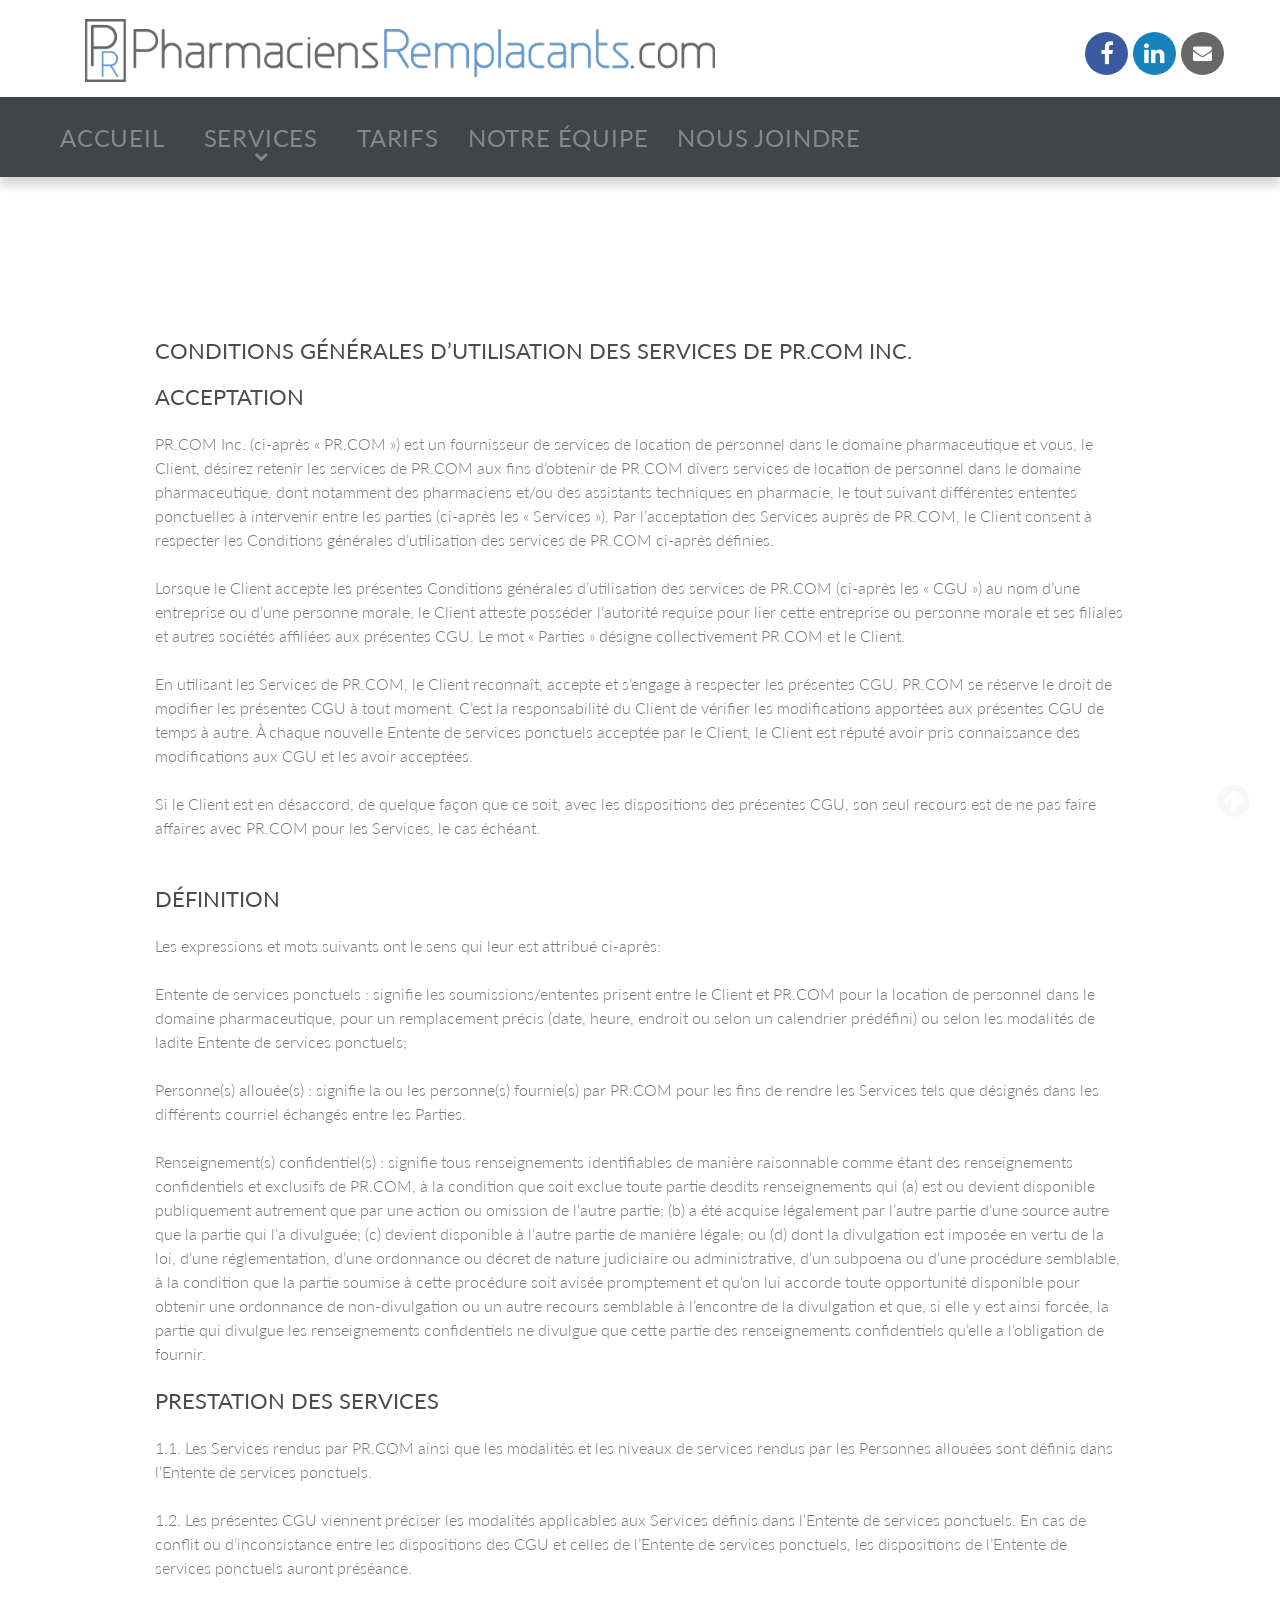
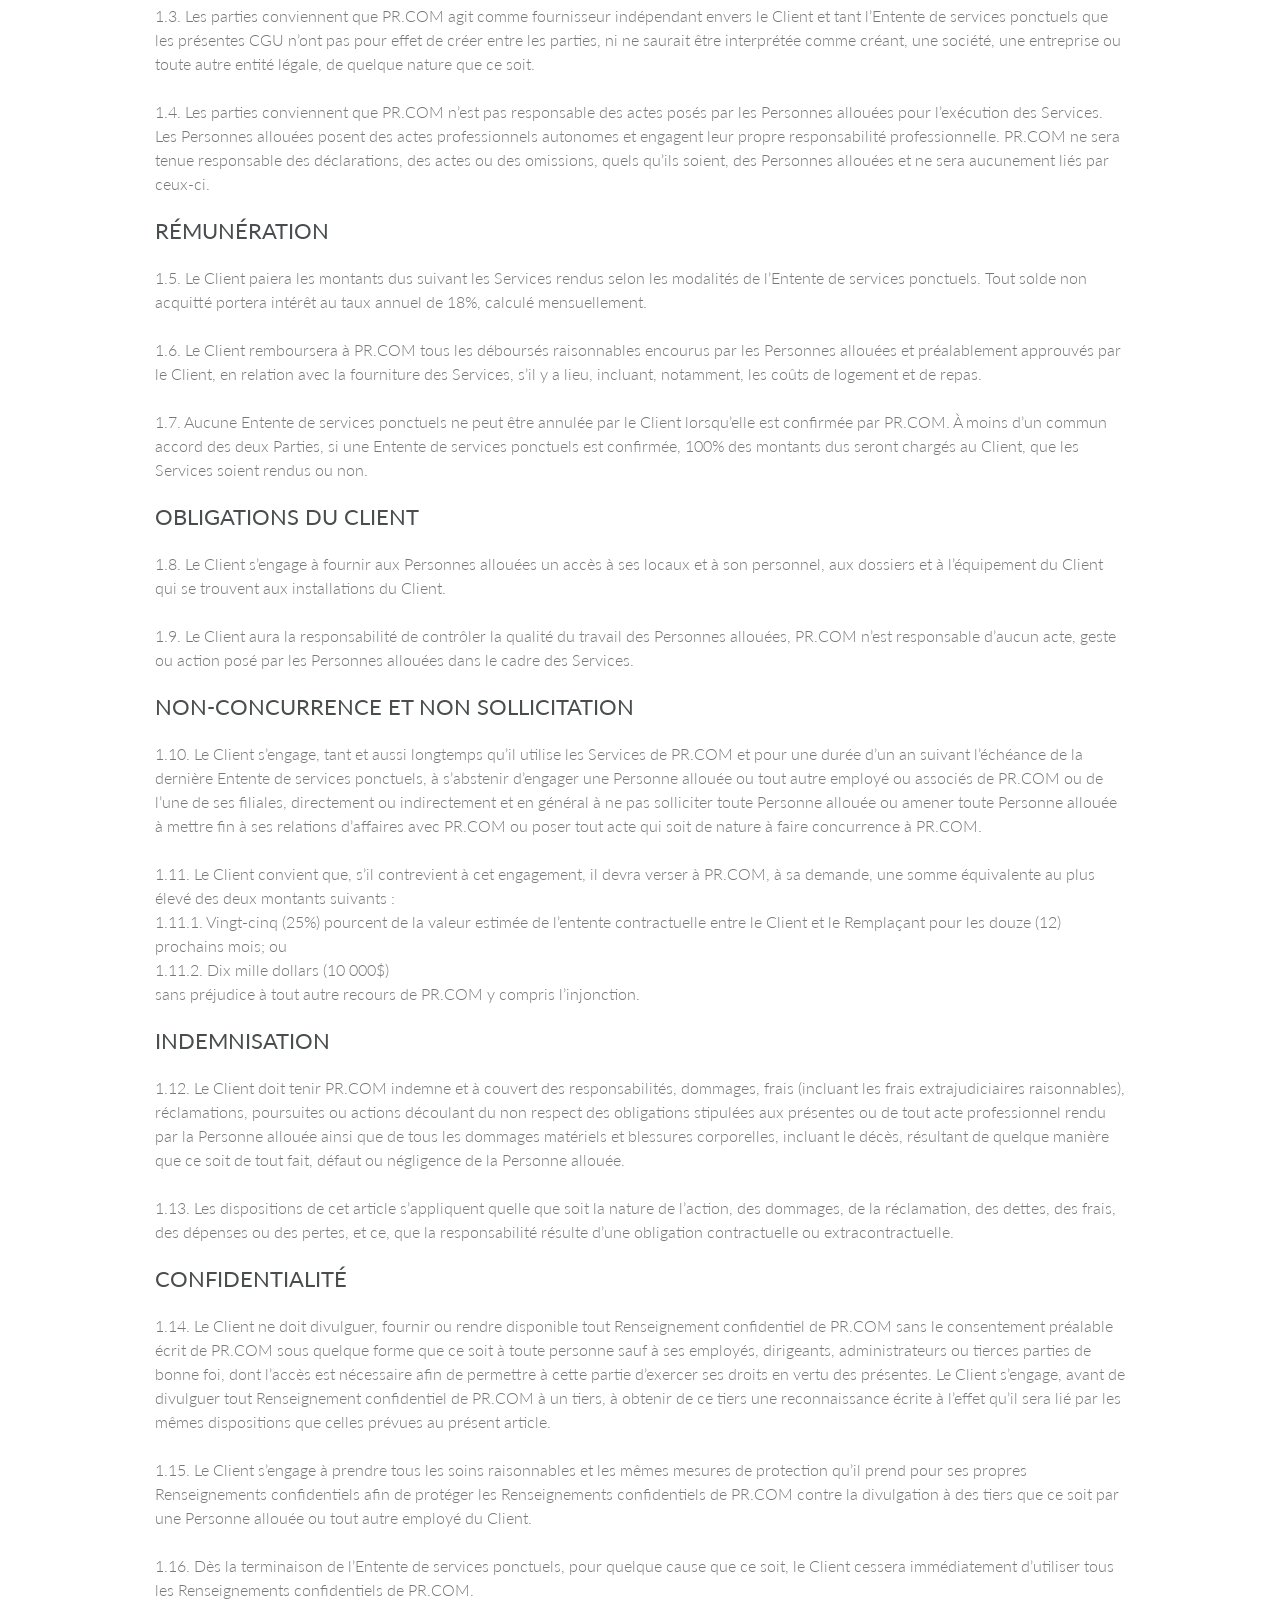
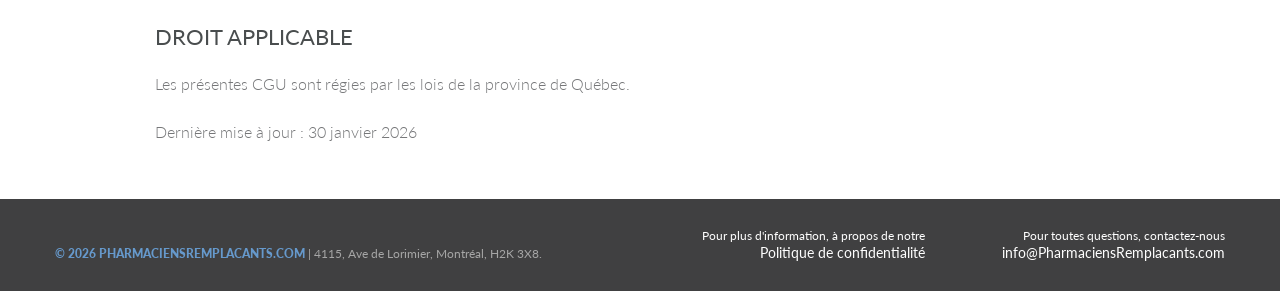
==== commit ba636154: "Update CGU.html" ====
--- a/CGU.html
+++ b/CGU.html
@@ -7,7 +7,7 @@
   
 		  <meta property="og:url"              content="https://www.pharmaciensremplacants.com/confidentialite.html" />
 <meta property="og:type"               content="website" />
-<meta property="og:title"              content="Contacts de nos pharmaciens remplaçants | PharmaciensRemplacants.com" />
+<meta property="og:title"              content="Conditions générales d'utilisation | PharmaciensRemplacants.com" />
 <meta property="og:description"        content="Contactez nous par courriel à info@pharmaciensremplacants.com pour toutes questions ou par téléphone pour toutes urgences au (514) 928-7655." />
 <meta property="og:image"              content="https://www.pharmaciensremplacants.com/images/Pharmaciens-Remplacants-com-equipe.png" />
 <meta property="og:image:width" content="1920" />
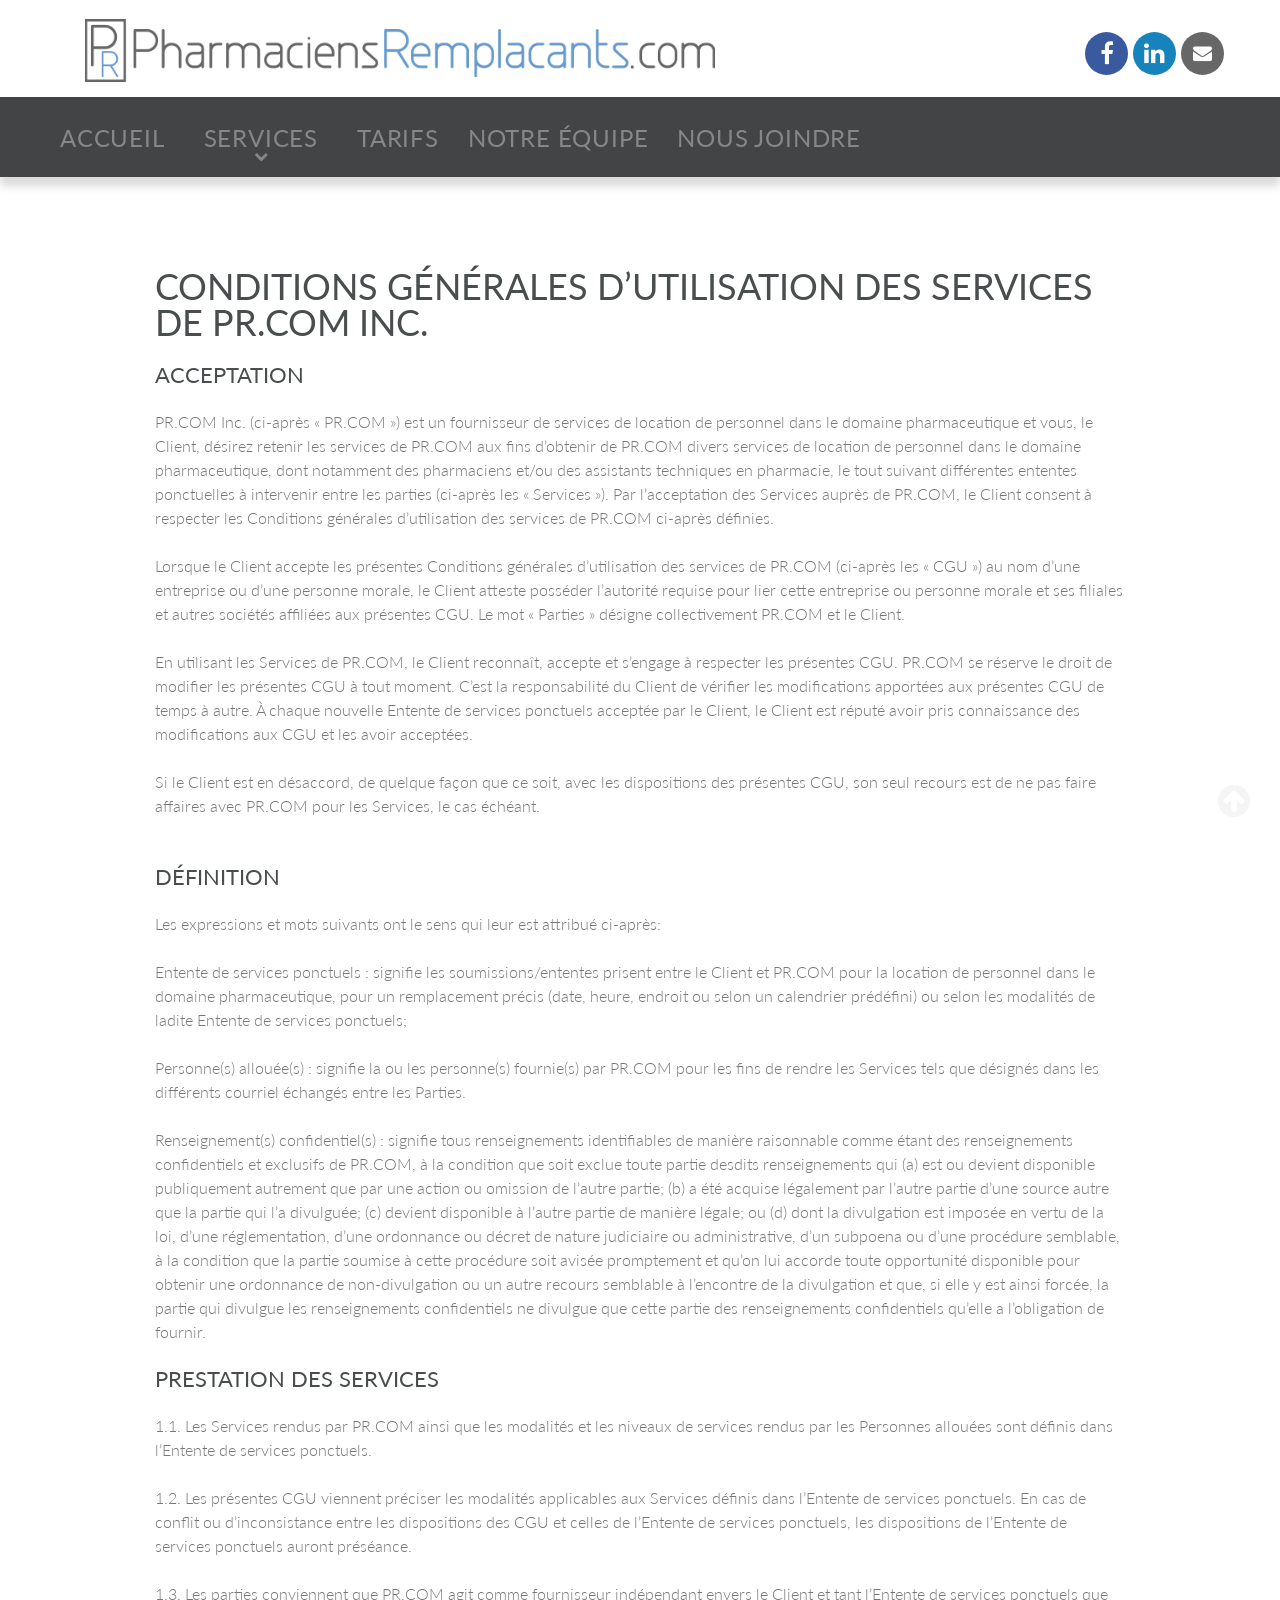
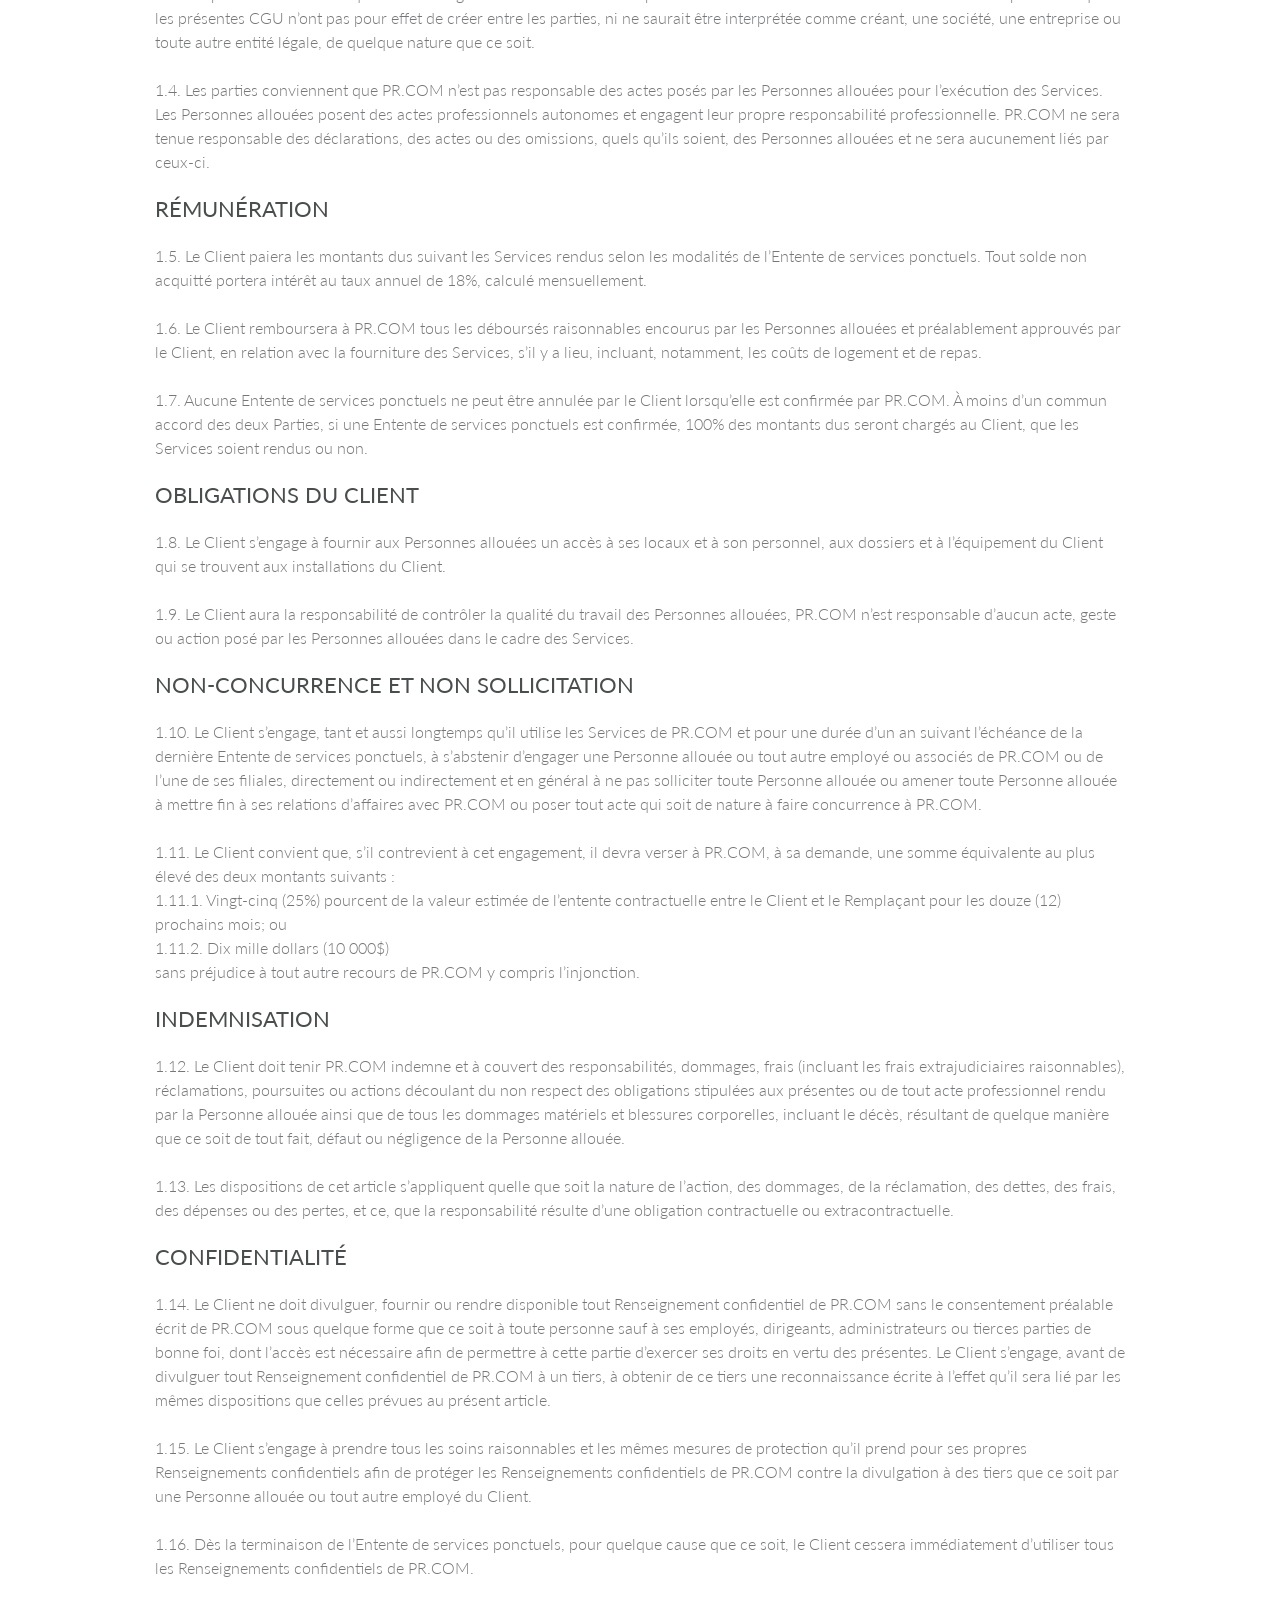
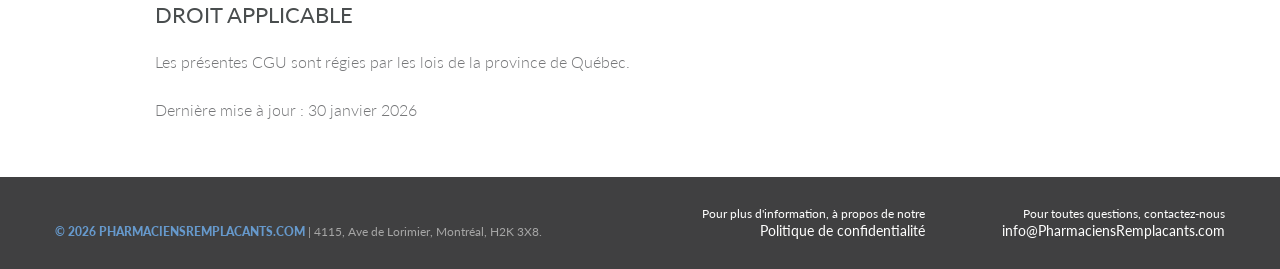
==== commit 4ca76d17: "Add files via upload" ====
--- a/CGU.html
+++ b/CGU.html
@@ -121,7 +121,7 @@
         <div class="grid_1"></div>
         <div class="grid_10">
         <span class="wrapper wow fadeInUp" data-wow-duration="1s" data-wow-delay="0.2s"><span class="wide">
-          <br><br><br><h6>CONDITIONS GÉNÉRALES D’UTILISATION DES SERVICES DE PR.COM INC.</h6><br>
+          <h2>CONDITIONS GÉNÉRALES D’UTILISATION DES SERVICES DE PR.COM INC.</h2><br>
           <h6>ACCEPTATION</h6><br>
           PR.COM Inc. (ci-après « <h10>PR.COM</h10> ») est un fournisseur de services de location de personnel dans le domaine pharmaceutique et vous, le Client, désirez retenir les services de PR.COM aux fins d’obtenir de PR.COM divers services de location de personnel dans le domaine pharmaceutique, dont notamment des pharmaciens et/ou des assistants techniques en pharmacie, le tout suivant différentes ententes ponctuelles à intervenir entre les parties (ci-après les « <h10>Services</h10> »). Par l’acceptation des Services auprès de PR.COM, le Client consent à respecter les Conditions générales d’utilisation des services de PR.COM ci-après définies. 
           <br><br>
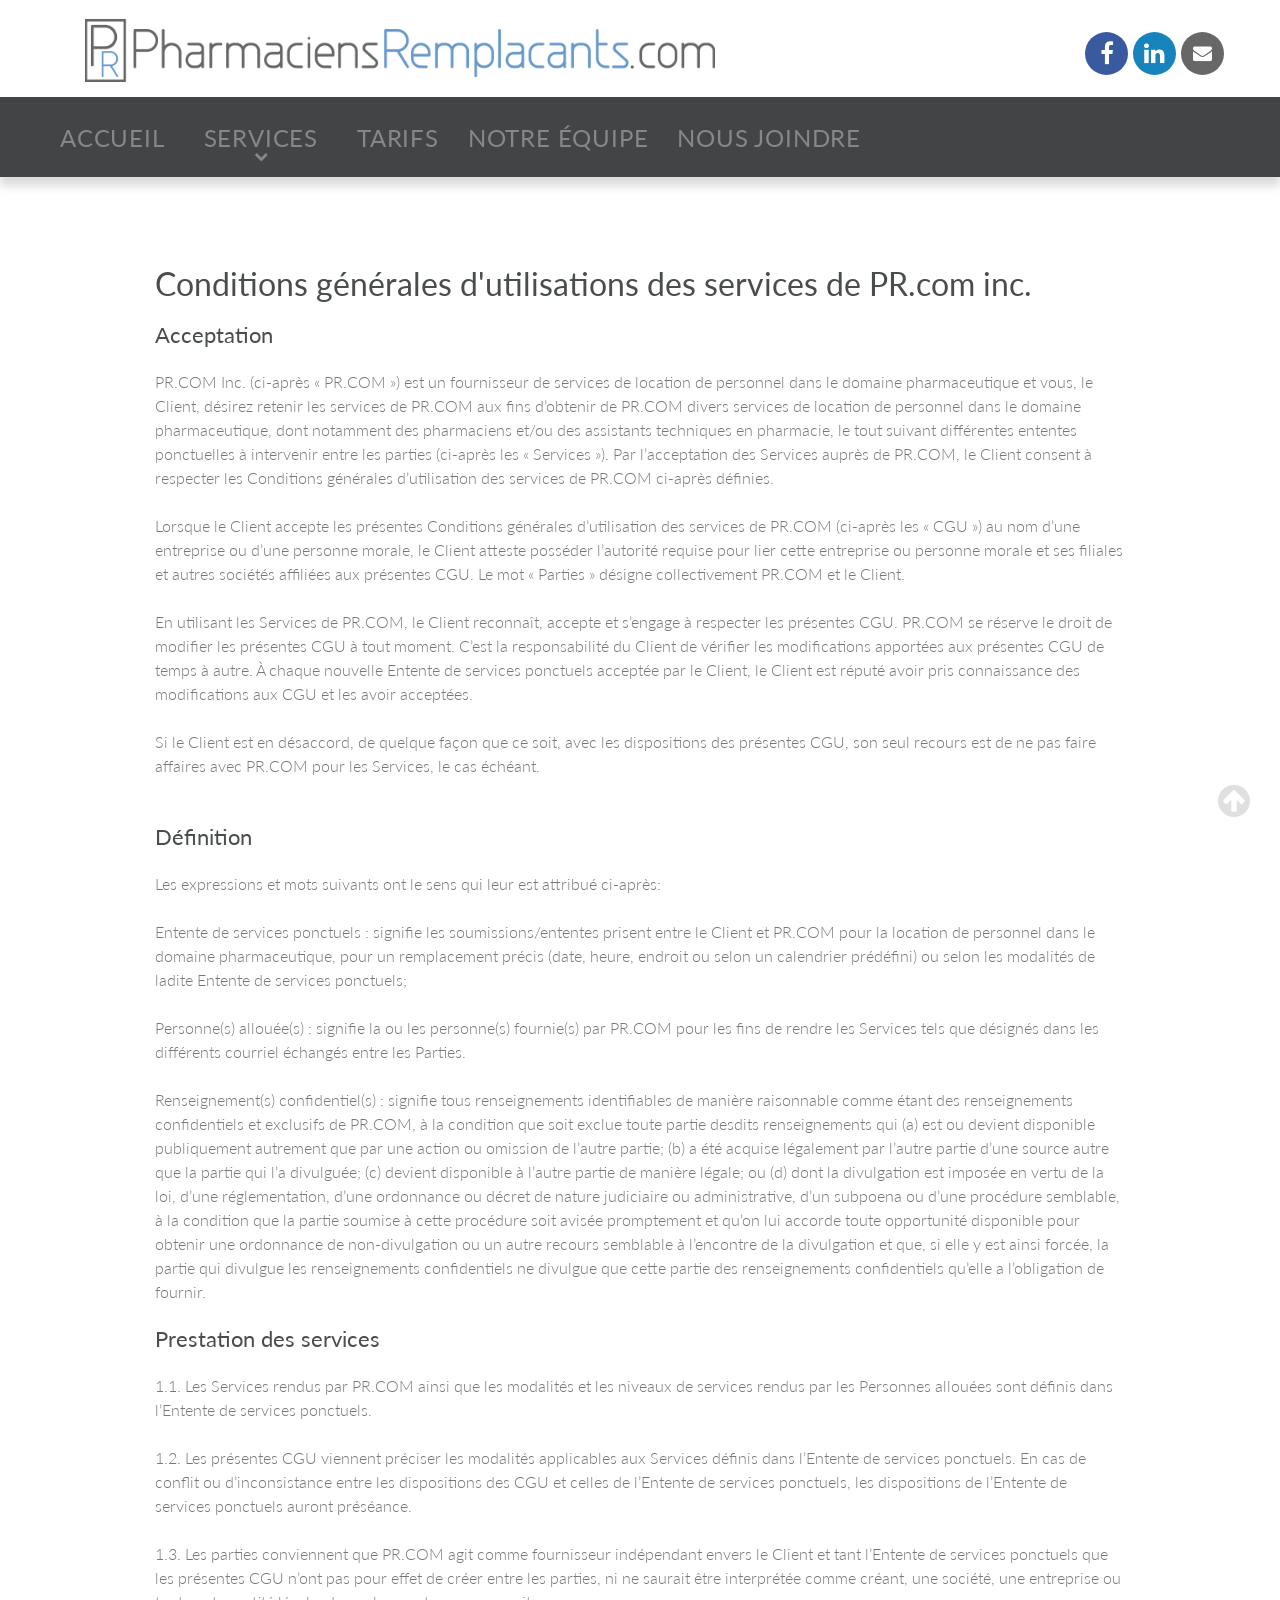
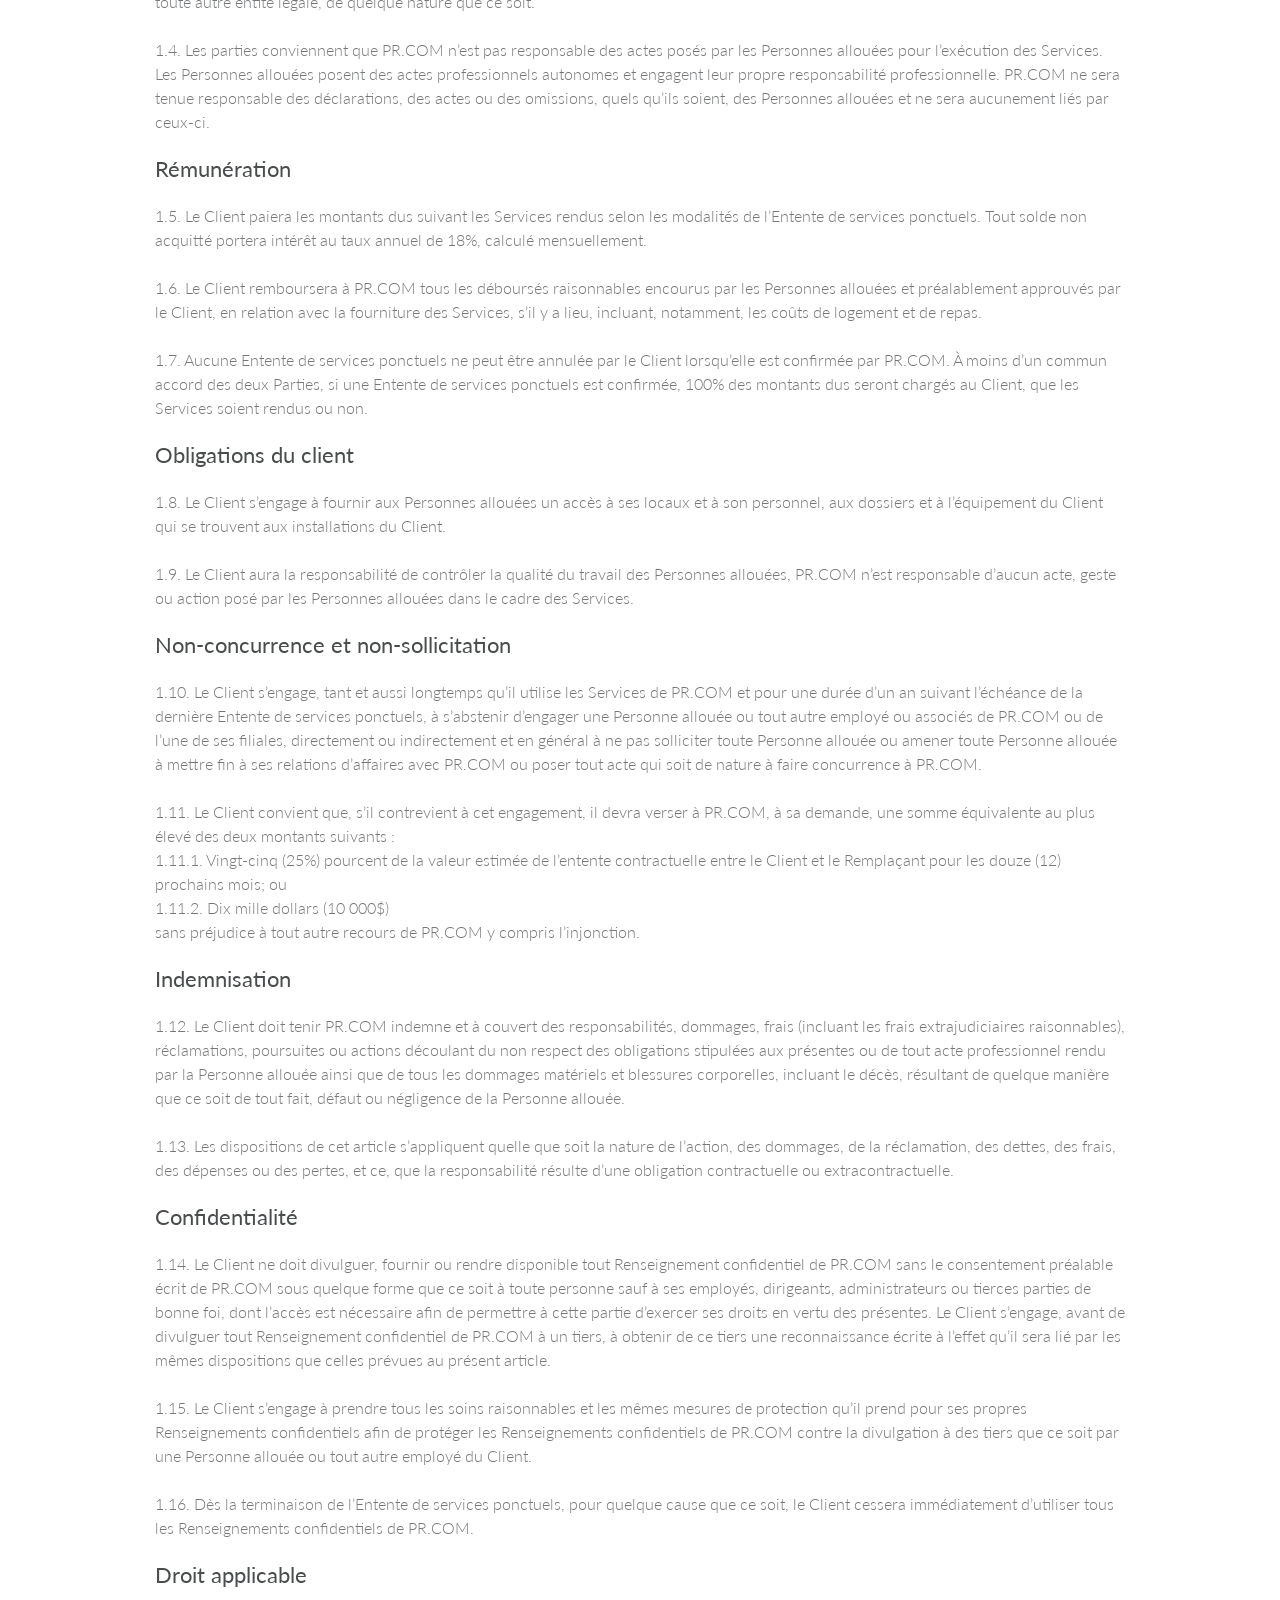
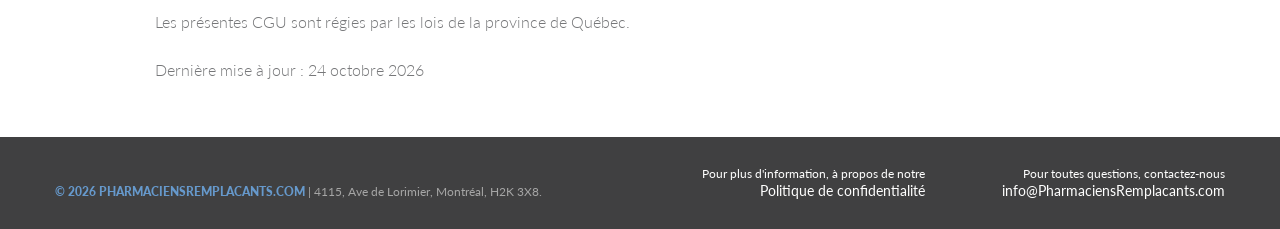
==== commit c2d1af8d: "Add files via upload" ====
--- a/CGU.html
+++ b/CGU.html
@@ -121,8 +121,8 @@
         <div class="grid_1"></div>
         <div class="grid_10">
         <span class="wrapper wow fadeInUp" data-wow-duration="1s" data-wow-delay="0.2s"><span class="wide">
-          <h2>CONDITIONS GÉNÉRALES D’UTILISATION DES SERVICES DE PR.COM INC.</h2><br>
-          <h6>ACCEPTATION</h6><br>
+          <h3>Conditions générales d'utilisations des services de PR.com inc.</h3><br>
+          <h6>Acceptation</h6><br>
           PR.COM Inc. (ci-après « <h10>PR.COM</h10> ») est un fournisseur de services de location de personnel dans le domaine pharmaceutique et vous, le Client, désirez retenir les services de PR.COM aux fins d’obtenir de PR.COM divers services de location de personnel dans le domaine pharmaceutique, dont notamment des pharmaciens et/ou des assistants techniques en pharmacie, le tout suivant différentes ententes ponctuelles à intervenir entre les parties (ci-après les « <h10>Services</h10> »). Par l’acceptation des Services auprès de PR.COM, le Client consent à respecter les Conditions générales d’utilisation des services de PR.COM ci-après définies. 
           <br><br>
           Lorsque le Client accepte les présentes Conditions générales d’utilisation des services de PR.COM (ci-après les « <h10>CGU</h10> ») au nom d’une entreprise ou d’une personne morale, le Client atteste posséder l’autorité requise pour lier cette entreprise ou personne morale et ses filiales et autres sociétés affiliées aux présentes CGU. Le mot « <h10>Parties</h10> » désigne collectivement PR.COM et le Client.
@@ -131,7 +131,7 @@
           <br><br><h10>
           Si le Client est en désaccord, de quelque façon que ce soit, avec les dispositions des présentes CGU, son seul recours est de ne pas faire affaires avec PR.COM pour les Services, le cas échéant.
           </h10><br><br><br>
-          <h6>DÉFINITION</h6><br>
+          <h6>Définition</h6><br>
           Les expressions et mots suivants ont le sens qui leur est attribué ci-après:
           <br><br>
           <h10>Entente de services ponctuels :</h10> signifie les soumissions/ententes prisent entre le Client et PR.COM pour la location de personnel dans le domaine pharmaceutique, pour un remplacement précis (date, heure, endroit ou selon un calendrier prédéfini) ou selon les modalités de ladite Entente de services ponctuels;
@@ -140,7 +140,7 @@
           <br><br>
           <h10>Renseignement(s) confidentiel(s) :</h10> signifie tous renseignements identifiables de manière raisonnable comme étant des renseignements confidentiels et exclusifs de PR.COM, à la condition que soit exclue toute partie desdits renseignements qui (a) est ou devient disponible publiquement autrement que par une action ou omission de l’autre partie; (b) a été acquise légalement par l’autre partie d’une source autre que la partie qui l’a divulguée; (c) devient disponible à l’autre partie de manière légale; ou (d) dont la divulgation est imposée en vertu de la loi, d’une réglementation, d’une ordonnance ou décret de nature judiciaire ou administrative, d’un subpoena ou d’une procédure semblable, à la condition que la partie soumise à cette procédure soit avisée promptement et qu’on lui accorde toute opportunité disponible pour obtenir une ordonnance de non-divulgation ou un autre recours semblable à l’encontre de la divulgation et que, si elle y est ainsi forcée, la partie qui divulgue les renseignements confidentiels ne divulgue que cette partie des renseignements confidentiels qu’elle a l’obligation de fournir.
           <br><br>
-          <h6>PRESTATION DES SERVICES</h6><br>
+          <h6>Prestation des services</h6><br>
           1.1. Les Services rendus par PR.COM ainsi que les modalités et les niveaux de services rendus par les Personnes allouées sont définis dans l’Entente de services ponctuels.
           <br><br>
           1.2. Les présentes CGU viennent préciser les modalités applicables aux Services définis dans l’Entente de services ponctuels. En cas de conflit ou d’inconsistance entre les dispositions des CGU et celles de l’Entente de services ponctuels, les dispositions de l’Entente de services ponctuels auront préséance.
@@ -149,19 +149,19 @@
           <br><br>
           1.4. Les parties conviennent que PR.COM n’est pas responsable des actes posés par les Personnes allouées pour l’exécution des Services. Les Personnes allouées posent des actes professionnels autonomes et engagent leur propre responsabilité professionnelle. PR.COM ne sera tenue responsable des déclarations, des actes ou des omissions, quels qu’ils soient, des Personnes allouées et ne sera aucunement liés par ceux-ci.
           <br><br>
-          <h6>RÉMUNÉRATION</h6><br>
+          <h6>Rémunération</h6><br>
           1.5. Le Client paiera les montants dus suivant les Services rendus selon les modalités de l’Entente de services ponctuels. Tout solde non acquitté portera intérêt au taux annuel de 18%, calculé mensuellement. 
           <br><br>
           1.6. Le Client remboursera à PR.COM tous les déboursés raisonnables encourus par les Personnes allouées et préalablement approuvés par le Client, en relation avec la fourniture des Services, s’il y a lieu, incluant, notamment, les coûts de logement et de repas.
           <br><br>
           1.7. Aucune Entente de services ponctuels ne peut être annulée par le Client lorsqu’elle est confirmée par PR.COM. À moins d’un commun accord des deux Parties, si une Entente de services ponctuels est confirmée, 100% des montants dus seront chargés au Client, que les Services soient rendus ou non.
           <br><br>
-          <h6>OBLIGATIONS DU CLIENT</h6><br>
+          <h6>Obligations du client</h6><br>
           1.8. Le Client s’engage à fournir aux Personnes allouées un accès à ses locaux et à son personnel, aux dossiers et à l’équipement du Client qui se trouvent aux installations du Client.
           <br><br>
           1.9. Le Client aura la responsabilité de contrôler la qualité du travail des Personnes allouées, PR.COM n’est responsable d’aucun acte, geste ou action posé par les Personnes allouées dans le cadre des Services.
           <br><br>
-          <h6>NON-CONCURRENCE ET NON SOLLICITATION</h6><br>
+          <h6>Non-concurrence et non-sollicitation</h6><br>
           1.10. Le Client s’engage, tant et aussi longtemps qu’il utilise les Services de PR.COM et pour une durée d’un an suivant l’échéance de la dernière Entente de services ponctuels, à s’abstenir d’engager une Personne allouée ou tout autre employé ou associés de PR.COM ou de l’une de ses filiales, directement ou indirectement et en général à ne pas solliciter toute Personne allouée ou amener toute Personne allouée à mettre fin à ses relations d’affaires avec PR.COM ou poser tout acte qui soit de nature à faire concurrence à PR.COM.
           <br><br>
           1.11. Le Client convient que, s’il contrevient à cet engagement, il devra verser à PR.COM, à sa demande, une somme équivalente au plus élevé des deux montants suivants :
@@ -172,22 +172,22 @@
           <br>
           sans préjudice à tout autre recours de PR.COM y compris l’injonction. 
           <br><br>
-          <h6>INDEMNISATION</h6><br>
+          <h6>Indemnisation</h6><br>
           1.12. Le Client doit tenir PR.COM indemne et à couvert des responsabilités, dommages, frais (incluant les frais extrajudiciaires raisonnables), réclamations, poursuites ou actions découlant du non respect des obligations stipulées aux présentes ou de tout acte professionnel rendu par la Personne allouée ainsi que de tous les dommages matériels et blessures corporelles, incluant le décès, résultant de quelque manière que ce soit de tout fait, défaut ou négligence de la Personne allouée. 
           <br><br>
           1.13. Les dispositions de cet article s’appliquent quelle que soit la nature de l’action, des dommages, de la réclamation, des dettes, des frais, des dépenses ou des pertes, et ce, que la responsabilité résulte d’une obligation contractuelle ou extracontractuelle.
           <br><br>
-          <h6>CONFIDENTIALITÉ</h6><br>
+          <h6>Confidentialité</h6><br>
           1.14. Le Client ne doit divulguer, fournir ou rendre disponible tout Renseignement confidentiel de PR.COM sans le consentement préalable écrit de PR.COM sous quelque forme que ce soit à toute personne sauf à ses employés, dirigeants, administrateurs ou tierces parties de bonne foi, dont l’accès est nécessaire afin de permettre à cette partie d’exercer ses droits en vertu des présentes. Le Client s’engage, avant de divulguer tout Renseignement confidentiel de PR.COM à un tiers, à obtenir de ce tiers une reconnaissance écrite à l’effet qu’il sera lié par les mêmes dispositions que celles prévues au présent article.
           <br><br>
           1.15. Le Client s’engage à prendre tous les soins raisonnables et les mêmes mesures de protection qu’il prend pour ses propres Renseignements confidentiels afin de protéger les Renseignements confidentiels de PR.COM contre la divulgation à des tiers que ce soit par une Personne allouée ou tout autre employé du Client.
           <br><br>
           1.16. Dès la terminaison de l’Entente de services ponctuels, pour quelque cause que ce soit, le Client cessera immédiatement d’utiliser tous les Renseignements confidentiels de PR.COM.
           <br><br>
-          <h6>DROIT APPLICABLE</h6><br>
+          <h6>Droit applicable</h6><br>
           Les présentes CGU sont régies par les lois de la province de Québec. 
           <br><br>
-          Dernière mise à jour : 30 janvier 2026
+          Dernière mise à jour : 24 octobre 2026
           </span></span>
         </div>
         <div class="grid_1"></div>
